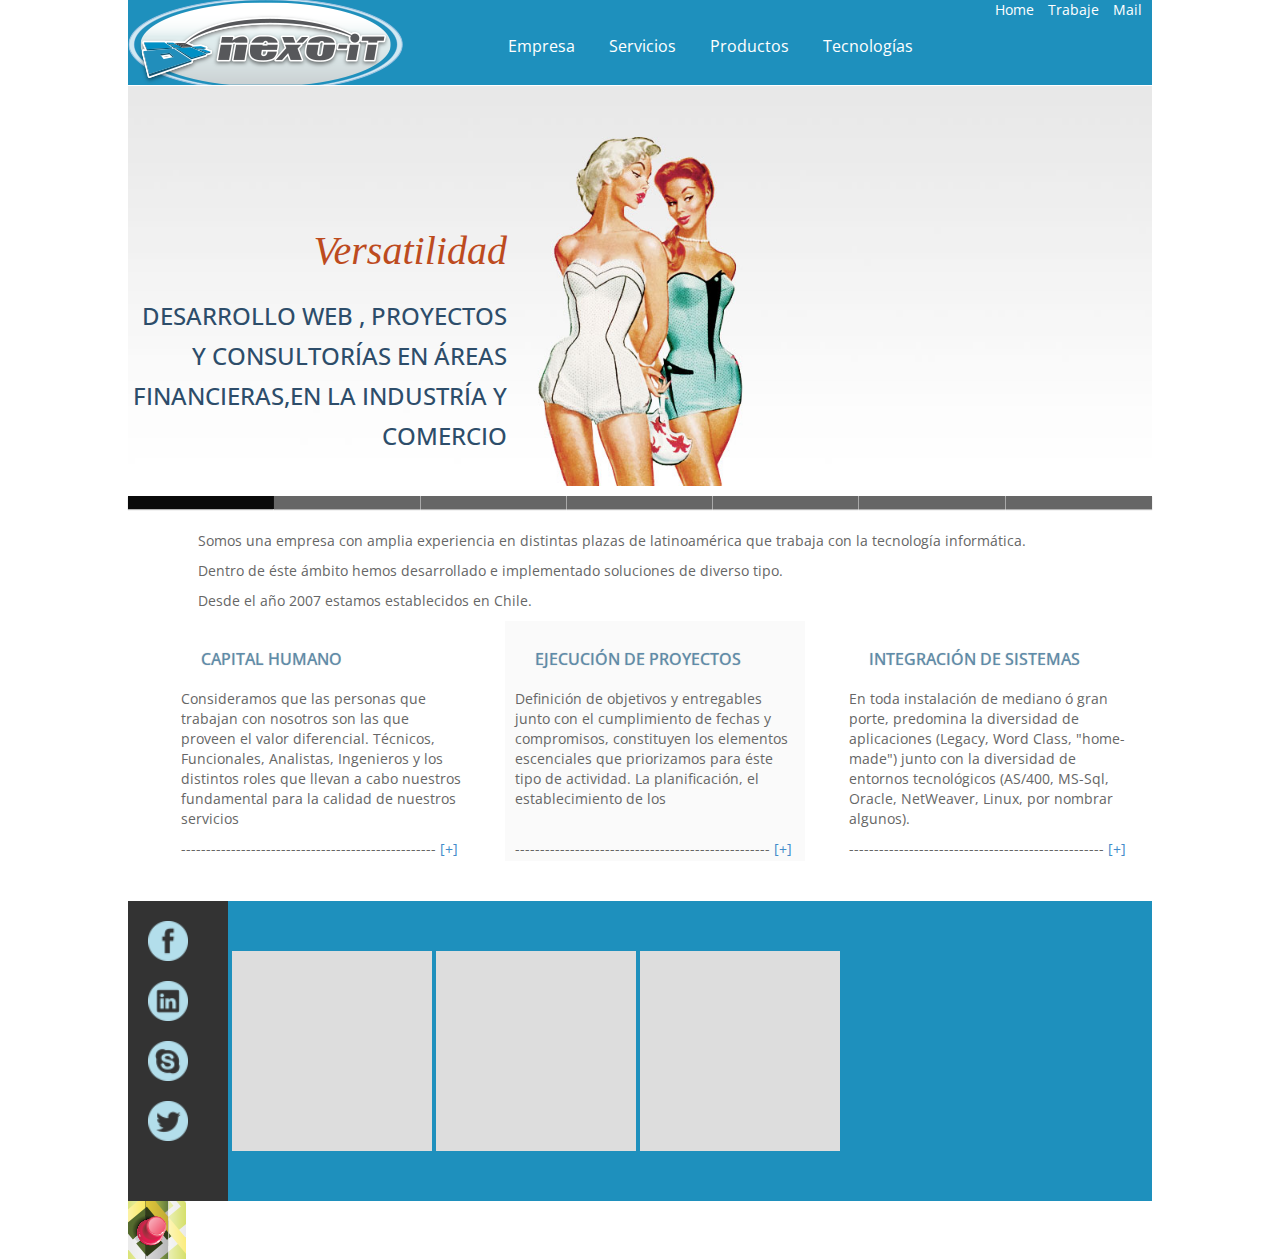
==== index.html @ 3794bd8b "otroEA" ====
<!doctype html>
<html lang="en">
<head>
	<meta charset="UTF-8">
	<title>Nexo-it</title>
	<link rel="stylesheet" href="css/normaliaze.css">
	<link href='http://fonts.googleapis.com/css?family=Open+Sans' rel='stylesheet' type='text/css'>	
	<link rel="stylesheet" type="text/css" href="css/demo.css" />
    <link rel="stylesheet" type="text/css" href="css/style.css" />
	<link rel="stylesheet" href="css/bootstrap.min.css">
	<link rel="stylesheet" href="css/estilo.css">
	
</head>
<body>
	<header>
		<figure id="logo">
			<img src="img/logoNexo.png" alt="">
		</figure>
		<nav id="botones">
			<ul>
				<li>Home</li>
				<li>Trabaje</li>
				<li>Mail</li>
			</ul>
		</nav>
		<nav id="secciones"> 
			<ul>
				<li>Empresa</li>
				<li>Servicios</li>
				<li>Productos</li>
				<li>Tecnologías</li>
			</ul>			   
		</nav>
		
	</header>
	<section>
		<article id="slider">
			<div class="wrapper">
                <div id="ei-slider" class="ei-slider">
                    <ul class="ei-slider-large">
                        <li>
                            <img src="images/large/1.jpg" alt="image01" />
                            <div class="ei-title">
                                <h2>Versatilidad</h2>
                                <h3>Desarrollo web , Proyectos y consultorías en áreas financieras,en la industría y comercio</h3>
                            </div>
                        </li>
                        <li>
                            <img src="images/large/2.jpg" alt="image02" />
                            <div class="ei-title">
                                <h2>Diversidad</h2>
                                <h3>Utilización de diversas herramientas y entornos tecnológicos</h3>
                            </div>
                        </li>
                        <li>
                            <img src="images/large/3.jpg" alt="image03"/>
                            <div class="ei-title">
                                <h2>Cumplimiento</h2>
                                <h3>Objetivos dentro de plazos definidos, utilización de mejores,prácticas, técnicas de negociación,otros</h3>
                            </div>
                        </li>
                        <li>
                            <img src="images/large/4.jpg" alt="image04"/>
                            <div class="ei-title">
                                <h2>World Class</h2>
                                <h3>Implementación de aplicaciones de reconocidos resultados a nivel mundial(SAP, Bantotal, FISA)</h3>
                            </div>
                        </li>
                        <li>
                            <img src="images/large/5.jpg" alt="image05"/>
                            <div class="ei-title">
                                <h2>Conocimiento</h2>
                                <h3>Reglas del negocio financiero,normativa, normas supervisadoras(Basilea)</h3>
                            </div>
                        </li>
                        <li>
                            <img src="images/large/6.jpg" alt="image06"/>
                            <div class="ei-title">
                                <h2>Integradores de Sistemas</h2>
                                <h3>Estamos especializados en integración de sistemas y aplicaciones (SOA)</h3>
                            </div>
                        </li>
                        <li>
                            <img src="images/large/7.jpg" alt="image07"/>
                            <div class="ei-title">
                                <h2>Otro Item Disponible</h2>
                                <h3>Lorem ipsum dolor sit amet, consectetur adipisicing elit, sed do eiusmod
                                tempor incididunt ut labore.</h3>
                            </div>
                        </li>
                    </ul><!-- ei-slider-large -->
                    <ul class="ei-slider-thumbs">
                        <li class="ei-slider-element">Current</li>
                        <li><a href="#">Slide 1</a><img src="images/thumbs/1.jpg" alt="thumb01" /></li>
                        <li><a href="#">Slide 2</a><img src="images/thumbs/2.jpg" alt="thumb02" /></li>
                        <li><a href="#">Slide 3</a><img src="images/thumbs/3.jpg" alt="thumb03" /></li>
                        <li><a href="#">Slide 4</a><img src="images/thumbs/4.jpg" alt="thumb04" /></li>
                        <li><a href="#">Slide 5</a><img src="images/thumbs/5.jpg" alt="thumb05" /></li>
                        <li><a href="#">Slide 6</a><img src="images/thumbs/6.jpg" alt="thumb06" /></li>
                        <li><a href="#">Slide 7</a><img src="images/thumbs/7.jpg" alt="thumb07" /></li>
                    </ul><!-- ei-slider-thumbs -->
                </div><!-- ei-slider -->
		</article>
		<article id="presentacion">
			<p>Somos una empresa con amplia experiencia en distintas plazas de latinoamérica que trabaja con la tecnología informática.</p>
			<p>Dentro de éste ámbito hemos desarrollado e implementado soluciones de diverso tipo.</p>
			<p>Desde el año 2007 estamos establecidos en Chile.</p>
		</article>
		<article id="titulares">
			<div id="capitalHumano" class="cajaTit">
				<h1> Capital humano </h1>
				<p>Consideramos que las personas que trabajan con
					nosotros son las que proveen el valor diferencial.
					Técnicos, Funcionales, Analistas, Ingenieros y los
					distintos roles que llevan a cabo nuestros
					fundamental para la calidad de nuestros servicios
				</p>	
				<p>--------------------------------------------------- <a href="#">[+]</a></p>
			</div>
			<div id="ejecucionProyectos" class="cajaTit">
				<h1> Ejecución de proyectos </h1>
				<p> Definición de objetivos y entregables junto con
					el cumplimiento de fechas y compromisos,
					constituyen los elementos escenciales que
					priorizamos para éste tipo de actividad.
					La planificación, el establecimiento de los
				</p>	
				<br>
				<p>--------------------------------------------------- <a href="#">[+]</a></p>
			</div>
			<div id="integracionSistemas" class="cajaTit">
				<h1> Integración de sistemas </h1>
				<p>En toda instalación de mediano ó gran porte,
					predomina la diversidad de aplicaciones (Legacy,
					Word Class, "home-made") junto con la diversidad
					de entornos tecnológicos (AS/400, MS-Sql, Oracle,
					NetWeaver, Linux, por nombrar algunos).
				</p>	
				<p>--------------------------------------------------- <a href="#">[+]</a></p>
			</div>
		</article>
		<article id="pieTitulares">
			<div id="sociales" class="cajaPieTit">
				<div><img src="img/btFacebook.png" alt=""></div>
				<div><img src="img/btLinkedin.png" alt=""></div>
				<div><img src="img/btSkype.png" alt=""></div>
				<div><img src="img/btTwiter.png" alt=""></div>
			</div>
			<div class="cajaPieTit"></div>
			<div class="cajaPieTit"></div>
			<div class="cajaPieTit"></div>
		</article>
	
	</section>
		<footer>
			<figure>
				<img src="img/btMapa.png" alt="">
			</figure>
			
		</footer>
	<script src="js/jquery.js"></script>
	<script type="text/javascript" src="js/jquery.eislideshow.js"></script>
    <script type="text/javascript" src="js/jquery.easing.1.3.js"></script>
	<script src="js/plugins.js"></script>
    <script>
    		 $('#ei-slider').eislideshow({
                    easing      : 'easeOutExpo',
                    titleeasing : 'easeOutExpo',
                    animation : 'center',   
                    autoplay    : true,
                    titlespeed  : 1200
                });
          

    </script>
      




          

</body>
</html>
---- css/demo.css ----
@import url('reset.css');

/* General Demo Style */
body{
	background: #fff;
	color: #000;
	font-family: 'Open Sans Condensed', sans-serif;
	font-size: 13px;
}
a{
	color: #555;
	text-decoration: none;
}
a:hover{
	color: #000;
}
.clr{
	clear: both;
}
.wrapper{
	position: relative;
	width: 100%;
}
.wrapper p{
	clear: both;
	font-size: 24px;
	line-height: 40px;
	text-align: center;
}
.reference{
	padding-top: 40px;
}
h1{
	font-size: 34px;
	position:relative;
	color: #000;
	font-weight: 400;
	text-shadow: 0px 0px 1px rgba(0,0,0,0.3);
    padding: 20px;
	z-index:1000;
	text-transform: uppercase;
	text-align: center;
}
h1 span{
	font-family: 'Playfair Display', serif;
	font-style: italic;
	text-transform: none;
	font-size: 20px;
}
/* Header Style */
.header{
	font-family:"Lucida Grande", Tahoma, Verdana, Arial, sans-serif;
	font-size: 10px;
	padding: 3px 5px;
	background: #000;
	opacity: 0.9;
	text-transform: uppercase;
	text-shadow: 1px 1px 1px rgba(0,0,0,0.8);
	-moz-box-shadow: 0px 1px 4px rgba(0,0,0,0.6);
	-webkit-box-shadow: 0px 1px 4px rgba(0,0,0,0.6);
	box-shadow: 0px 1px 4px rgba(0,0,0,0.6);
}
.header a{
	line-height: 18px;
	padding: 0 4px;
	letter-spacing: 1px;
	text-shadow: 1px 1px 1px #000;
	color: #ddd;
}
.header a:hover{
	color: #fff;
}
.header a span{
	font-weight: bold;
}
.header span.right{
	float: right;
}
@media screen and (max-width: 860px) {
	.header a{
		display: block;
		text-align: center;
		font-size: 10px;
		text-shadow: none;
	}
	.header span.right{
		float: none;
	}
}
---- css/style.css ----
.ei-slider{
	position: relative;
	width: 100%;
	max-width: 1920px;
	height: 400px;
	margin: 0 auto;
}
.ei-slider-loading{
	width: 100%;
	height: 100%;
	position: absolute;
	top: 0px;
	left: 0px;
	z-index:999;
	background: rgba(0,0,0,0.9);
	color: #fff;
	text-align: center;
	line-height: 400px;
}
.ei-slider-large{
	height: 100%;
	width: 100%;
	position:relative;
	overflow: hidden;
}
.ei-slider-large li{
	position: absolute;
	top: 0px;
	left: 0px;
	overflow: hidden;
	height: 100%;
	width: 100%;
}
.ei-slider-large li img{
	width: 100%;
}
.ei-title{
	position: absolute;
	right: 50%;
	margin-right: 13%;
	top: 30%;
}
.ei-title h2, .ei-title h3{
	text-align: right;
}
.ei-title h2{
	font-size: 40px;
	line-height: 50px;
	font-family: 'Playfair Display', serif;
	font-style: italic;
	color: #b5b5b5;
}
.ei-title h3{
	font-size:30px;
	line-height: 40px;
	font-family: 'Open Sans', sans-serif;
	text-transform: uppercase;
	color: #000;
}
.ei-slider-thumbs{
	height: 13px;
	margin: 0 auto;
	position: relative;
}
.ei-slider-thumbs li{
	position: relative;
	float: left;
	height: 100%;
}
.ei-slider-thumbs li.ei-slider-element{
	top: 0px;
	left: 0px;
	position: absolute;
	height: 100%;
	z-index: 10;
	text-indent: -9000px;
	background: #000;
	background: rgba(0,0,0,0.9);
}
.ei-slider-thumbs li a{
	display: block;
	text-indent: -9000px;
	background: #666 ;
	width: 100%;
	height: 100%;
	cursor: pointer;
	-webkit-box-shadow: 
        0px 1px 1px 0px rgba(0,0,0,0.3), 
        0px 1px 0px 1px rgba(255,255,255,0.5);
	-moz-box-shadow: 
        0px 1px 1px 0px rgba(0,0,0,0.3), 
        0px 1px 0px 1px rgba(255,255,255,0.5);
	box-shadow: 
        0px 1px 1px 0px rgba(0,0,0,0.3), 
        0px 1px 0px 1px rgba(255,255,255,0.5);
	-webkit-transition: background 0.2s ease;
    -moz-transition: background 0.2s ease;
    -o-transition: background 0.2s ease;
    -ms-transition: background 0.2s ease;
    transition: background 0.2s ease;
}
.ei-slider-thumbs li a:hover{
	background-color: #f0f0f0;
}
.ei-slider-thumbs li img{
	position: absolute;
	bottom: 50px;
	opacity: 0;
	z-index: 999;
	max-width: 100%;
	-webkit-transition: all 0.4s ease;
    -moz-transition: all 0.4s ease;
    -o-transition: all 0.4s ease;
    -ms-transition: all 0.4s ease;
    transition: all 0.4s ease;
	-webkit-box-reflect: 
        below 0px -webkit-gradient(
            linear, 
            left top, 
            left bottom, 
            from(transparent), 
            color-stop(50%, transparent), 
            to(rgba(255,255,255,0.3))
            );
	-ms-filter: "progid:DXImageTransform.Microsoft.Alpha(Opacity=0)";
}
.ei-slider-thumbs li:hover img{
	opacity: 1;
	bottom: 13px;
	-ms-filter: "progid:DXImageTransform.Microsoft.Alpha(Opacity=100)";
}
@media screen and (max-width: 830px) {
	.ei-title{
		position: absolute;
		right: 0px;
		margin-right: 0px;
		width: 100%;
		text-align: center;
		top: auto;
		bottom: 10px;
		background: #fff;
		background: rgba(255,255,255,0.9);
		padding: 5px 0;
	}
	.ei-title h2, .ei-title h3{
		text-align: center;
	}
	.ei-title h2{
		font-size: 20px;
		line-height: 24px;
	}
	.ei-title h3{
		font-size: 30px;
		line-height: 40px;
	}
}
---- css/estilo.css ----
body{padding-right:10%;padding-left:10%;font-family:'Open Sans'}header{background:#1e90bd;color:#fff;position:absolute;width:80%;height:85px;}header figure{float:left}header #botones{margin-right:10px;float:right;}header #botones ul{list-style:none;}header #botones ul li{display:inline-block;margin-left:10px}header #secciones{margin:35px 0 0 350px;font-size:16px;}header #secciones ul{list-style:none;}header #secciones ul li{display:inline-block;margin-left:30px;transition:.6s}header #secciones ul li:hover{cursor:pointer;color:#ffa95c;margin-left:30px;padding-bottom:10px;border-bottom:15px solid #ffa95c}section{padding-top:86px;}section #slider h2{color:#bd4b1e}section #slider h3{font-size:24px;color:#2d4d6a}section #presentacion{padding:45px 0 0 70px;color:#666}section #titulares{text-align:center;}section #titulares .cajaTit{color:#666;display:inline-block;height:240px;margin-left:30px;padding:10px;vertical-align:middle;width:300px;}section #titulares .cajaTit h1{color:#5d8cac;margin:0;font-size:16px;text-align:left}section #titulares .cajaTit p{text-align:left}section #titulares #ejecucionProyectos{background:#fafafa}section #pieTitulares{margin-top:40px;background:#1e90bd;height:300px;width:100%;}section #pieTitulares #sociales{background:#333;height:300px;width:100px;}section #pieTitulares #sociales div{margin:20px 0 0 20px;}section #pieTitulares #sociales div img{height:40px}section #pieTitulares .cajaPieTit{background:#ddd;width:200px;height:200px;display:inline-block;vertical-align:middle}footer{height:50px}
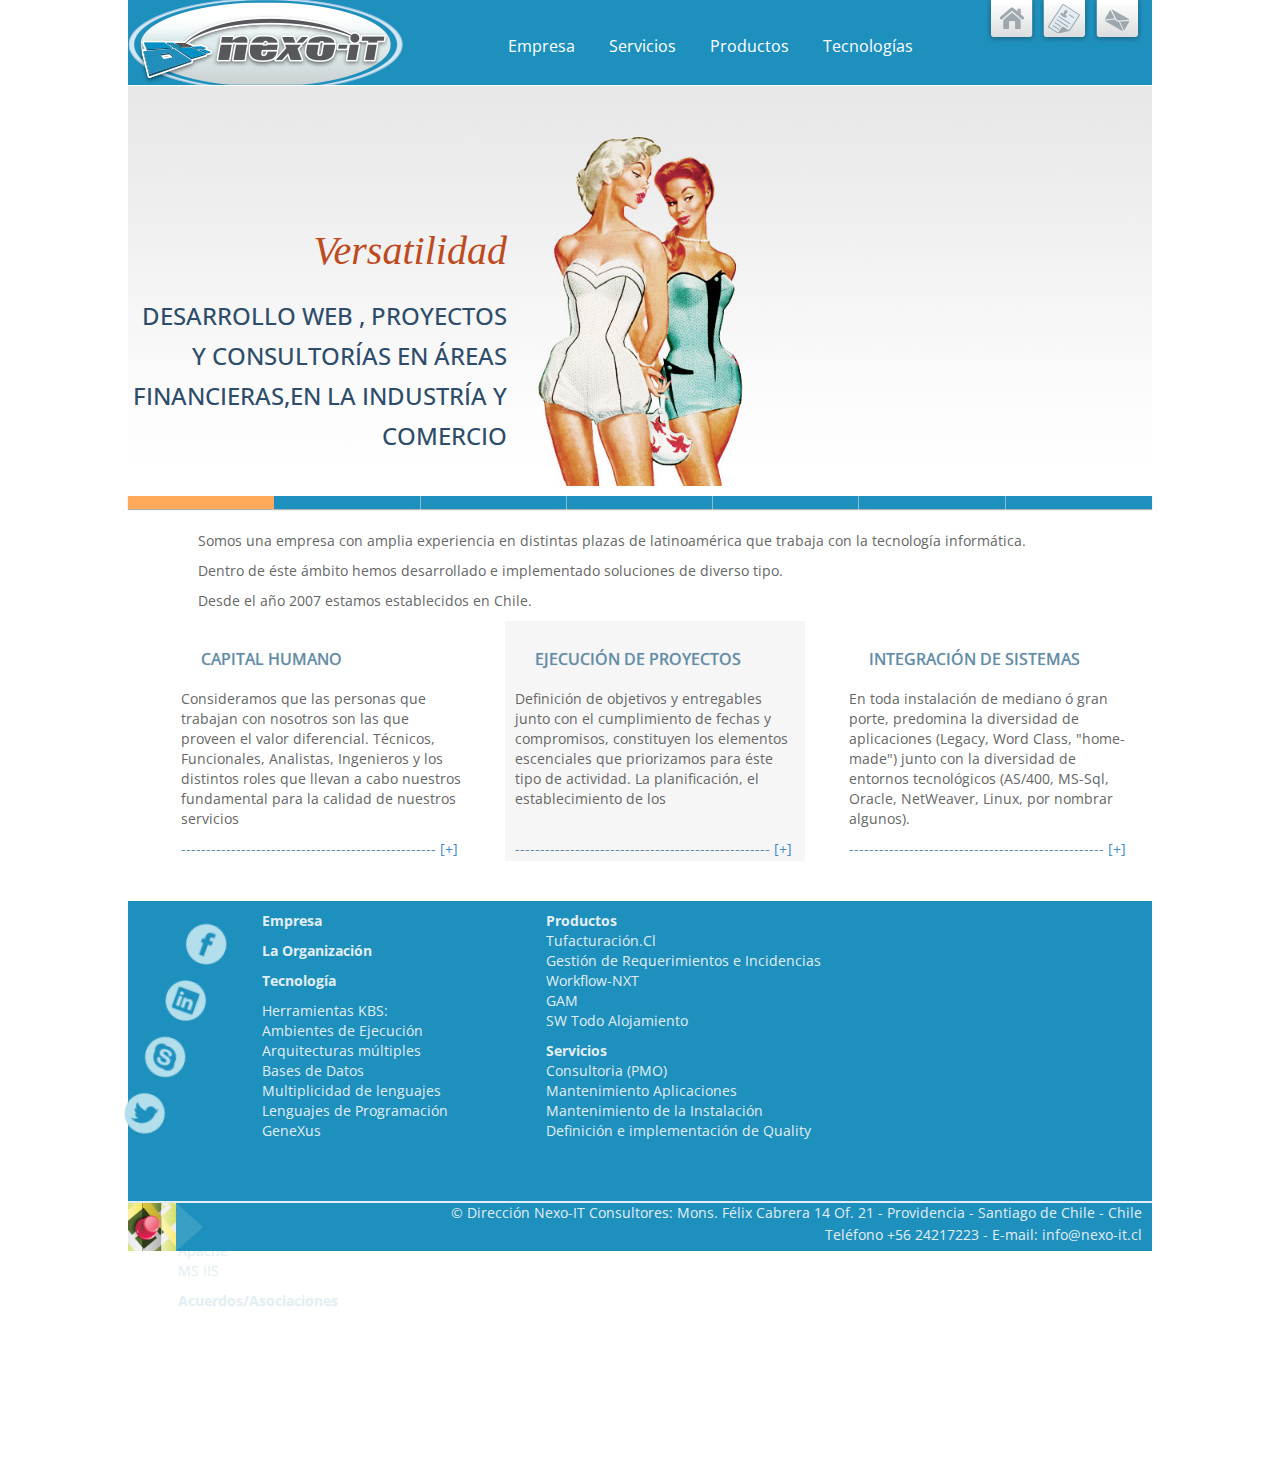
==== commit 5366c185: "Otro EA 3" ====
--- a/index.html
+++ b/index.html
@@ -3,7 +3,7 @@
 <head>
 	<meta charset="UTF-8">
 	<title>Nexo-it</title>
-	<link rel="stylesheet" href="css/normaliaze.css">
+	<link rel="stylesheet" href="css/normalize.css">
 	<link href='http://fonts.googleapis.com/css?family=Open+Sans' rel='stylesheet' type='text/css'>	
 	<link rel="stylesheet" type="text/css" href="css/demo.css" />
     <link rel="stylesheet" type="text/css" href="css/style.css" />
@@ -18,9 +18,9 @@
 		</figure>
 		<nav id="botones">
 			<ul>
-				<li>Home</li>
-				<li>Trabaje</li>
-				<li>Mail</li>
+				<li><img src="img/btHome.png" alt=""></li>
+				<li><img src="img/btTrabaje.png" alt=""></li>
+				<li><img src="img/btMail.png" alt=""></li>
 			</ul>
 		</nav>
 		<nav id="secciones"> 
@@ -115,7 +115,7 @@
 					distintos roles que llevan a cabo nuestros
 					fundamental para la calidad de nuestros servicios
 				</p>	
-				<p>--------------------------------------------------- <a href="#">[+]</a></p>
+				<p class="lineaPuenteada">--------------------------------------------------- <a href="#">[+]</a></p>
 			</div>
 			<div id="ejecucionProyectos" class="cajaTit">
 				<h1> Ejecución de proyectos </h1>
@@ -126,7 +126,7 @@
 					La planificación, el establecimiento de los
 				</p>	
 				<br>
-				<p>--------------------------------------------------- <a href="#">[+]</a></p>
+				<p class="lineaPuenteada">--------------------------------------------------- <a href="#">[+]</a></p>
 			</div>
 			<div id="integracionSistemas" class="cajaTit">
 				<h1> Integración de sistemas </h1>
@@ -136,7 +136,7 @@
 					de entornos tecnológicos (AS/400, MS-Sql, Oracle,
 					NetWeaver, Linux, por nombrar algunos).
 				</p>	
-				<p>--------------------------------------------------- <a href="#">[+]</a></p>
+				<p class="lineaPuenteada">--------------------------------------------------- <a href="#">[+]</a></p>
 			</div>
 		</article>
 		<article id="pieTitulares">
@@ -146,15 +146,59 @@
 				<div><img src="img/btSkype.png" alt=""></div>
 				<div><img src="img/btTwiter.png" alt=""></div>
 			</div>
-			<div class="cajaPieTit"></div>
-			<div class="cajaPieTit"></div>
-			<div class="cajaPieTit"></div>
+			<div class="cajaPieTit" id="cajaPieTit1">
+				<p><strong> Empresa</strong></p>
+				<p><strong> La Organización</strong> </p>
+				<p><strong> Tecnología</strong><br>
+					<p></p>
+					Herramientas KBS:<br>
+					Ambientes de Ejecución<br>
+					Arquitecturas múltiples<br>
+					Bases de Datos<br>
+					Multiplicidad de lenguajes<br>
+					Lenguajes de Programación<br>
+					GeneXus<br>
+				</p>
+			</div>
+			<div class="cajaPieTit" id="cajaPieTit2">
+				<p>
+				<strong>Productos</strong> <br>
+				Tufacturación.Cl <br>
+				Gestión de Requerimientos e Incidencias <br>
+				Workflow-NXT <br>
+				GAM <br>
+				SW Todo Alojamiento <br>
+				</p>
+				<p>
+				<strong>Servicios</strong>
+				 <br>
+				Consultoria (PMO) <br>
+				Mantenimiento Aplicaciones <br>
+				Mantenimiento de la Instalación <br>
+				Definición e implementación de Quality <br>
+				</p>
+
+			</div>
+			<div class="cajaPieTit" id="cajaPieTit3">
+				<p>
+				<strong> Servidores Web</strong> <br>
+				WebSphere <br>
+				Apache <br>
+				MS IIS <br>
+				</p>
+				<p><strong> Acuerdos/Asociaciones</strong></p>
+				<img src="" alt="">
+				<img src="" alt="">
+			</div>
 		</article>
 	
 	</section>
 		<footer>
 			<figure>
 				<img src="img/btMapa.png" alt="">
+				<img src="img/trianguloPie.png" alt="">
+				<p>© Dirección Nexo-IT Consultores: Mons. Félix Cabrera 14 Of. 21 - Providencia - Santiago de Chile - Chile</p>
+				<p>Teléfono +56 24217223 - E-mail: info@nexo-it.cl</p>
 			</figure>
 			
 		</footer>
--- a/css/style.css
+++ b/css/style.css
@@ -75,12 +75,12 @@
 	z-index: 10;
 	text-indent: -9000px;
 	background: #000;
-	background: rgba(0,0,0,0.9);
+	background: #FFA95C;
 }
 .ei-slider-thumbs li a{
 	display: block;
 	text-indent: -9000px;
-	background: #666 ;
+	background: #1E90BD ;
 	width: 100%;
 	height: 100%;
 	cursor: pointer;
@@ -100,7 +100,7 @@
     transition: background 0.2s ease;
 }
 .ei-slider-thumbs li a:hover{
-	background-color: #f0f0f0;
+	background-color: #FFA95C;
 }
 .ei-slider-thumbs li img{
 	position: absolute;
--- a/css/estilo.css
+++ b/css/estilo.css
@@ -1 +1 @@
-body{padding-right:10%;padding-left:10%;font-family:'Open Sans'}header{background:#1e90bd;color:#fff;position:absolute;width:80%;height:85px;}header figure{float:left}header #botones{margin-right:10px;float:right;}header #botones ul{list-style:none;}header #botones ul li{display:inline-block;margin-left:10px}header #secciones{margin:35px 0 0 350px;font-size:16px;}header #secciones ul{list-style:none;}header #secciones ul li{display:inline-block;margin-left:30px;transition:.6s}header #secciones ul li:hover{cursor:pointer;color:#ffa95c;margin-left:30px;padding-bottom:10px;border-bottom:15px solid #ffa95c}section{padding-top:86px;}section #slider h2{color:#bd4b1e}section #slider h3{font-size:24px;color:#2d4d6a}section #presentacion{padding:45px 0 0 70px;color:#666}section #titulares{text-align:center;}section #titulares .cajaTit{color:#666;display:inline-block;height:240px;margin-left:30px;padding:10px;vertical-align:middle;width:300px;}section #titulares .cajaTit h1{color:#5d8cac;margin:0;font-size:16px;text-align:left}section #titulares .cajaTit p{text-align:left}section #titulares #ejecucionProyectos{background:#fafafa}section #pieTitulares{margin-top:40px;background:#1e90bd;height:300px;width:100%;}section #pieTitulares #sociales{background:#333;height:300px;width:100px;}section #pieTitulares #sociales div{margin:20px 0 0 20px;}section #pieTitulares #sociales div img{height:40px}section #pieTitulares .cajaPieTit{background:#ddd;width:200px;height:200px;display:inline-block;vertical-align:middle}footer{height:50px}+body{padding-right:10%;padding-left:10%;font-family:'Open Sans'}header{background:#1e90bd;color:#fff;position:absolute;width:80%;height:85px;}header figure{float:left}header #botones{margin-right:10px;float:right;}header #botones ul{list-style:none;}header #botones ul li{display:inline-block}header #botones ul li:hover{opacity:.4;cursor:pointer;transition:.3s}header #secciones{margin:35px 0 0 350px;font-size:16px;}header #secciones ul{list-style:none;}header #secciones ul li{display:inline-block;margin-left:30px;transition:.6s}header #secciones ul li:hover{cursor:pointer;color:#ffa95c;margin-left:30px;padding-bottom:10px;border-bottom:15px solid #ffa95c}section{padding-top:86px;}section #slider h2{color:#bd4b1e}section #slider h3{font-size:24px;color:#2d4d6a}section #presentacion{padding:45px 0 0 70px;color:#666}section #titulares{text-align:center;}section #titulares .cajaTit{color:#666;display:inline-block;height:240px;margin-left:30px;padding:10px;vertical-align:middle;width:300px;}section #titulares .cajaTit a{text-decoration:none}section #titulares .cajaTit h1{color:#5d8cac;margin:0;font-size:16px;text-align:left}section #titulares .cajaTit p{text-align:left}section #titulares #ejecucionProyectos{background:#f6f6f6}section #titulares .lineaPuenteada{color:#5d8cac}section #pieTitulares{color:#e2eef3;margin-top:40px;background:#1e90bd;height:300px;width:100%;}section #pieTitulares #sociales{margin-right:30px;height:300px;width:100px;-moz-transform:rotate(20deg);-o-transform:rotate(20deg);-ms-transform:rotate(20deg);transform:rotate(20deg)}section #pieTitulares #sociales div{margin:20px 0 0 20px;}section #pieTitulares #sociales div img{height:40px}section #pieTitulares #sociales div:hover{opacity:.5;cursor:pointer;transition:.5s;-webkit-transform:rotate(20deg)}section #pieTitulares .cajaPieTit{width:280px;height:280px;display:inline-block;vertical-align:middle}section #pieTitulares #cajaPieTit3{margin-left:50px}footer{background:#1e90bd;border-top:2px solid #e2eef3;color:#e2eef3;height:50px;width:80%;position:absolute;text-align:right;}footer p{margin:0 10px 2px 0}footer img{float:left;height:48px}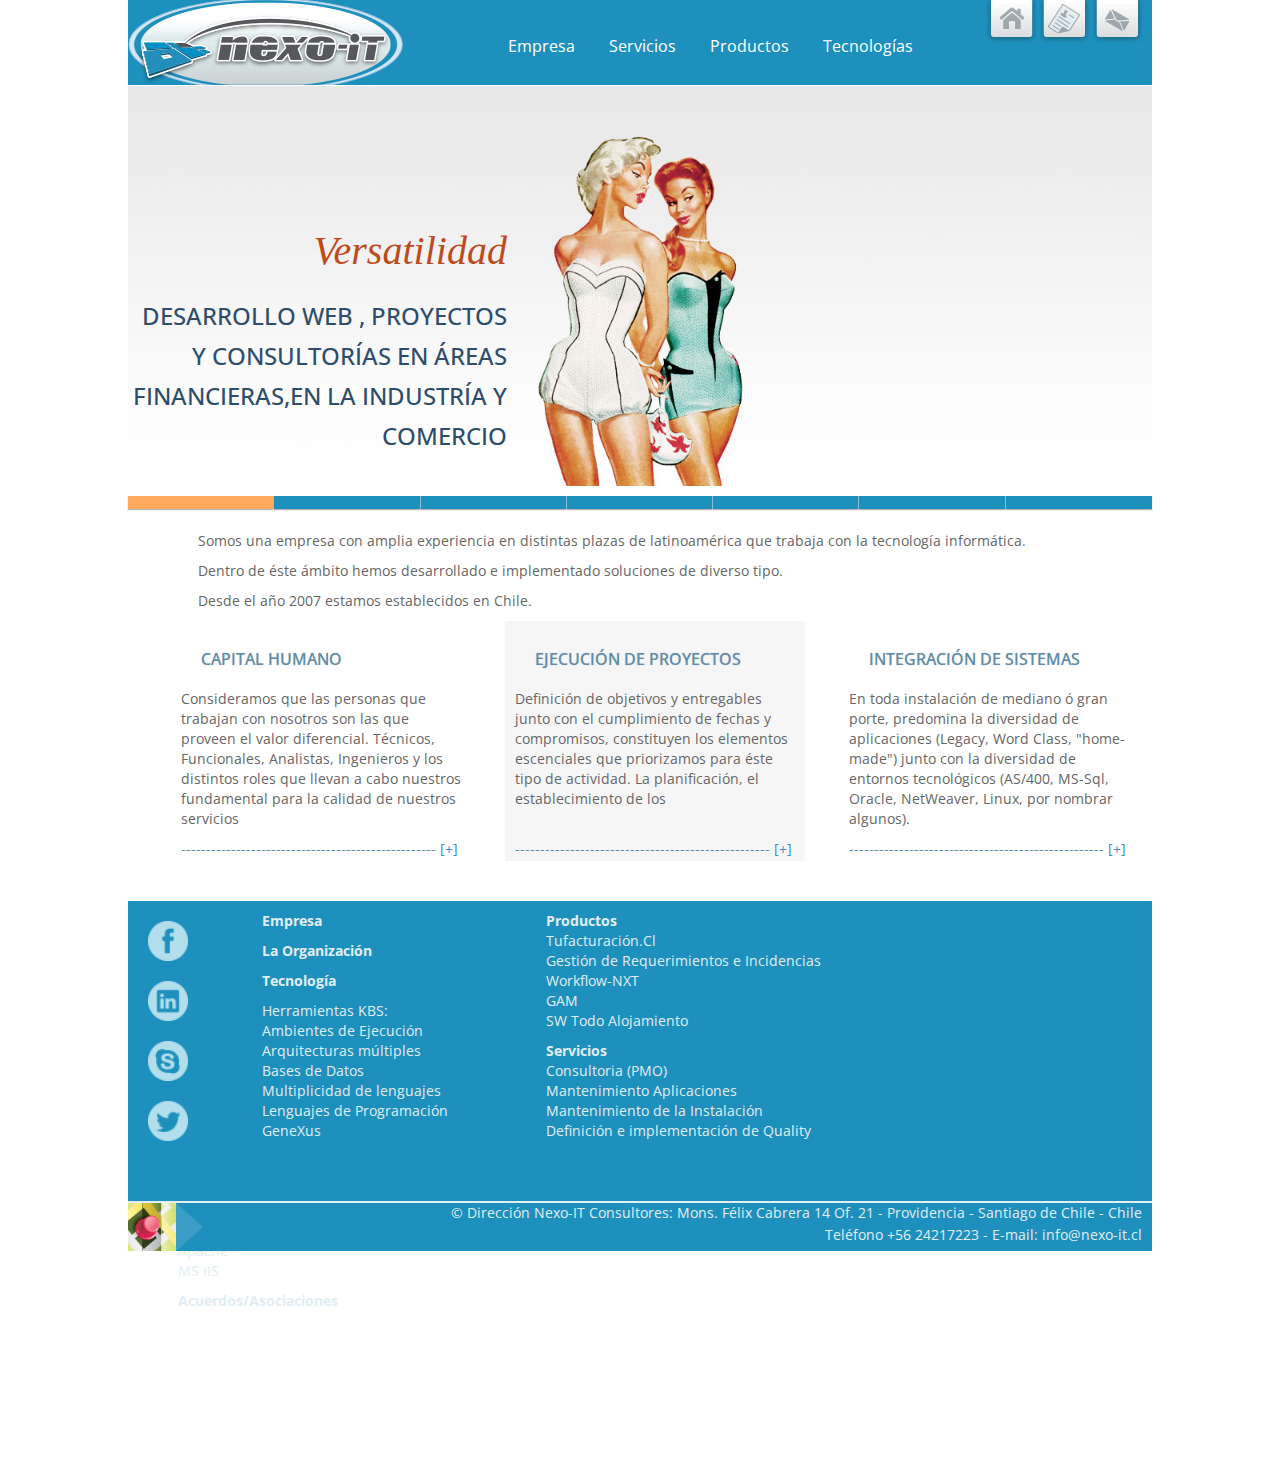
==== commit 757b335f: "LastToday" ====
--- a/index.html
+++ b/index.html
@@ -18,9 +18,9 @@
 		</figure>
 		<nav id="botones">
 			<ul>
-				<li><img src="img/btHome.png" alt=""></li>
-				<li><img src="img/btTrabaje.png" alt=""></li>
-				<li><img src="img/btMail.png" alt=""></li>
+				<li><a href="#" data-toggle="modal" onclick="muestraModal()"><img src="img/btHome.png" alt=""></a></li>
+				<li><a href="#" data-toggle="modal" onclick="muestraModal()"><img src="img/btTrabaje.png" alt=""></a></li>
+				<li><a href="#" data-toggle="modal" onclick="muestraModal()"><img src="img/btMail.png" alt=""></a></li>
 			</ul>
 		</nav>
 		<nav id="secciones"> 
@@ -115,7 +115,7 @@
 					distintos roles que llevan a cabo nuestros
 					fundamental para la calidad de nuestros servicios
 				</p>	
-				<p class="lineaPuenteada">--------------------------------------------------- <a href="#">[+]</a></p>
+				<p class="lineaPuenteada">--------------------------------------------------- <a href="#" data-toggle="modal" onclick="muestraModal()">[+]</a></p>
 			</div>
 			<div id="ejecucionProyectos" class="cajaTit">
 				<h1> Ejecución de proyectos </h1>
@@ -126,7 +126,7 @@
 					La planificación, el establecimiento de los
 				</p>	
 				<br>
-				<p class="lineaPuenteada">--------------------------------------------------- <a href="#">[+]</a></p>
+				<p class="lineaPuenteada">--------------------------------------------------- <a a href="#" data-toggle="modal" onclick="muestraModal()">[+]</a></p>
 			</div>
 			<div id="integracionSistemas" class="cajaTit">
 				<h1> Integración de sistemas </h1>
@@ -136,7 +136,7 @@
 					de entornos tecnológicos (AS/400, MS-Sql, Oracle,
 					NetWeaver, Linux, por nombrar algunos).
 				</p>	
-				<p class="lineaPuenteada">--------------------------------------------------- <a href="#">[+]</a></p>
+				<p class="lineaPuenteada">--------------------------------------------------- <a href="#" data-toggle="modal" onclick="muestraModal()">[+]</a></p>
 			</div>
 		</article>
 		<article id="pieTitulares">
@@ -199,10 +199,29 @@
 				<img src="img/trianguloPie.png" alt="">
 				<p>© Dirección Nexo-IT Consultores: Mons. Félix Cabrera 14 Of. 21 - Providencia - Santiago de Chile - Chile</p>
 				<p>Teléfono +56 24217223 - E-mail: info@nexo-it.cl</p>
-			</figure>
-			
+			</figure>	
 		</footer>
+				
+<!--Todos los modals-->
+
+				<div id="myModal" class="modal fade bs-example-modal-sm" tabindex="-1" role="dialog" aria-labelledby="mySmallModalLabel" aria-hidden="true">
+				  <div class="modal-dialog modal-sm">
+				    <div class="modal-content" style="padding: 20px; width : 400px">
+				      <p>En un lugar de la Mancha, de cuyo nombre no quiero acordarme, no ha mucho
+				      tiempo que vivía un hidalgo de los de lanza en astillero, adarga antigua,
+				      rocín flaco y galgo corredor. Una olla de algo más vaca que carnero, salpicón
+				      las más noches, duelos y quebrantos los sábados, lantejas los viernes, algún
+				      palomino de añadidura los domingos, consumían las tres partes de su hacienda.
+				      El resto della concluían sayo de velarte, calzas de velludo para las fiestas,
+				      con sus pantuflos de lo mesmo, y los días de entresemana se honraba con su
+				      vellorí de lo más fino. Tenía en su casa una ama que pasaba de los cuarenta,
+				      y una sobrina que no llegaba a los veinte, y un mozo de campo y plaza, que así
+				      ensillaba el rocín como tomaba la podadera.</p>
+				    </div>
+				  </div>
+				</div>
 	<script src="js/jquery.js"></script>
+	<script src="js/bootstrap.min.js"></script>
 	<script type="text/javascript" src="js/jquery.eislideshow.js"></script>
     <script type="text/javascript" src="js/jquery.easing.1.3.js"></script>
 	<script src="js/plugins.js"></script>
@@ -214,6 +233,10 @@
                     autoplay    : true,
                     titlespeed  : 1200
                 });
+    		 function muestraModal()
+    		 {
+    		 	$('#myModal').modal('show');
+    		 }
           
 
     </script>
--- a/css/estilo.css
+++ b/css/estilo.css
@@ -1 +1 @@
-body{padding-right:10%;padding-left:10%;font-family:'Open Sans'}header{background:#1e90bd;color:#fff;position:absolute;width:80%;height:85px;}header figure{float:left}header #botones{margin-right:10px;float:right;}header #botones ul{list-style:none;}header #botones ul li{display:inline-block}header #botones ul li:hover{opacity:.4;cursor:pointer;transition:.3s}header #secciones{margin:35px 0 0 350px;font-size:16px;}header #secciones ul{list-style:none;}header #secciones ul li{display:inline-block;margin-left:30px;transition:.6s}header #secciones ul li:hover{cursor:pointer;color:#ffa95c;margin-left:30px;padding-bottom:10px;border-bottom:15px solid #ffa95c}section{padding-top:86px;}section #slider h2{color:#bd4b1e}section #slider h3{font-size:24px;color:#2d4d6a}section #presentacion{padding:45px 0 0 70px;color:#666}section #titulares{text-align:center;}section #titulares .cajaTit{color:#666;display:inline-block;height:240px;margin-left:30px;padding:10px;vertical-align:middle;width:300px;}section #titulares .cajaTit a{text-decoration:none}section #titulares .cajaTit h1{color:#5d8cac;margin:0;font-size:16px;text-align:left}section #titulares .cajaTit p{text-align:left}section #titulares #ejecucionProyectos{background:#f6f6f6}section #titulares .lineaPuenteada{color:#5d8cac}section #pieTitulares{color:#e2eef3;margin-top:40px;background:#1e90bd;height:300px;width:100%;}section #pieTitulares #sociales{margin-right:30px;height:300px;width:100px;-moz-transform:rotate(20deg);-o-transform:rotate(20deg);-ms-transform:rotate(20deg);transform:rotate(20deg)}section #pieTitulares #sociales div{margin:20px 0 0 20px;}section #pieTitulares #sociales div img{height:40px}section #pieTitulares #sociales div:hover{opacity:.5;cursor:pointer;transition:.5s;-webkit-transform:rotate(20deg)}section #pieTitulares .cajaPieTit{width:280px;height:280px;display:inline-block;vertical-align:middle}section #pieTitulares #cajaPieTit3{margin-left:50px}footer{background:#1e90bd;border-top:2px solid #e2eef3;color:#e2eef3;height:50px;width:80%;position:absolute;text-align:right;}footer p{margin:0 10px 2px 0}footer img{float:left;height:48px}+body{padding-right:10%;padding-left:10%;font-family:'Open Sans'}header{background:#1e90bd;color:#fff;position:absolute;width:80%;height:85px;}header figure{float:left}header #botones{margin-right:10px;float:right;}header #botones ul{list-style:none;}header #botones ul li{display:inline-block}header #botones ul li:hover{opacity:.4;cursor:pointer;transition:.3s}header #secciones{margin:35px 0 0 350px;font-size:16px;}header #secciones ul{list-style:none;}header #secciones ul li{display:inline-block;margin-left:30px;transition:.6s}header #secciones ul li:hover{cursor:pointer;color:#ffa95c;margin-left:30px;padding-bottom:10px;border-bottom:15px solid #ffa95c}section{padding-top:86px;}section #slider h2{color:#bd4b1e}section #slider h3{font-size:24px;color:#2d4d6a}section #presentacion{padding:45px 0 0 70px;color:#666}section #titulares{text-align:center;}section #titulares .cajaTit{color:#666;display:inline-block;height:240px;margin-left:30px;padding:10px;vertical-align:middle;width:300px;}section #titulares .cajaTit a{text-decoration:none}section #titulares .cajaTit h1{color:#5d8cac;margin:0;font-size:16px;text-align:left}section #titulares .cajaTit p{text-align:left}section #titulares #ejecucionProyectos{background:#f6f6f6}section #titulares .lineaPuenteada{color:#5d8cac}section #pieTitulares{color:#e2eef3;margin-top:40px;background:#1e90bd;height:300px;width:100%;}section #pieTitulares #sociales{margin-right:30px;height:300px;width:100px;}section #pieTitulares #sociales div{margin:20px 0 0 20px;transition:.5s;}section #pieTitulares #sociales div img{height:40px}section #pieTitulares #sociales div:hover{opacity:.5;cursor:pointer;transition:.5s}section #pieTitulares .cajaPieTit{width:280px;height:280px;display:inline-block;vertical-align:middle}section #pieTitulares #cajaPieTit3{margin-left:50px}footer{background:#1e90bd;border-top:2px solid #e2eef3;color:#e2eef3;height:50px;width:80%;position:absolute;text-align:right;}footer p{margin:0 10px 2px 0}footer img{float:left;height:48px}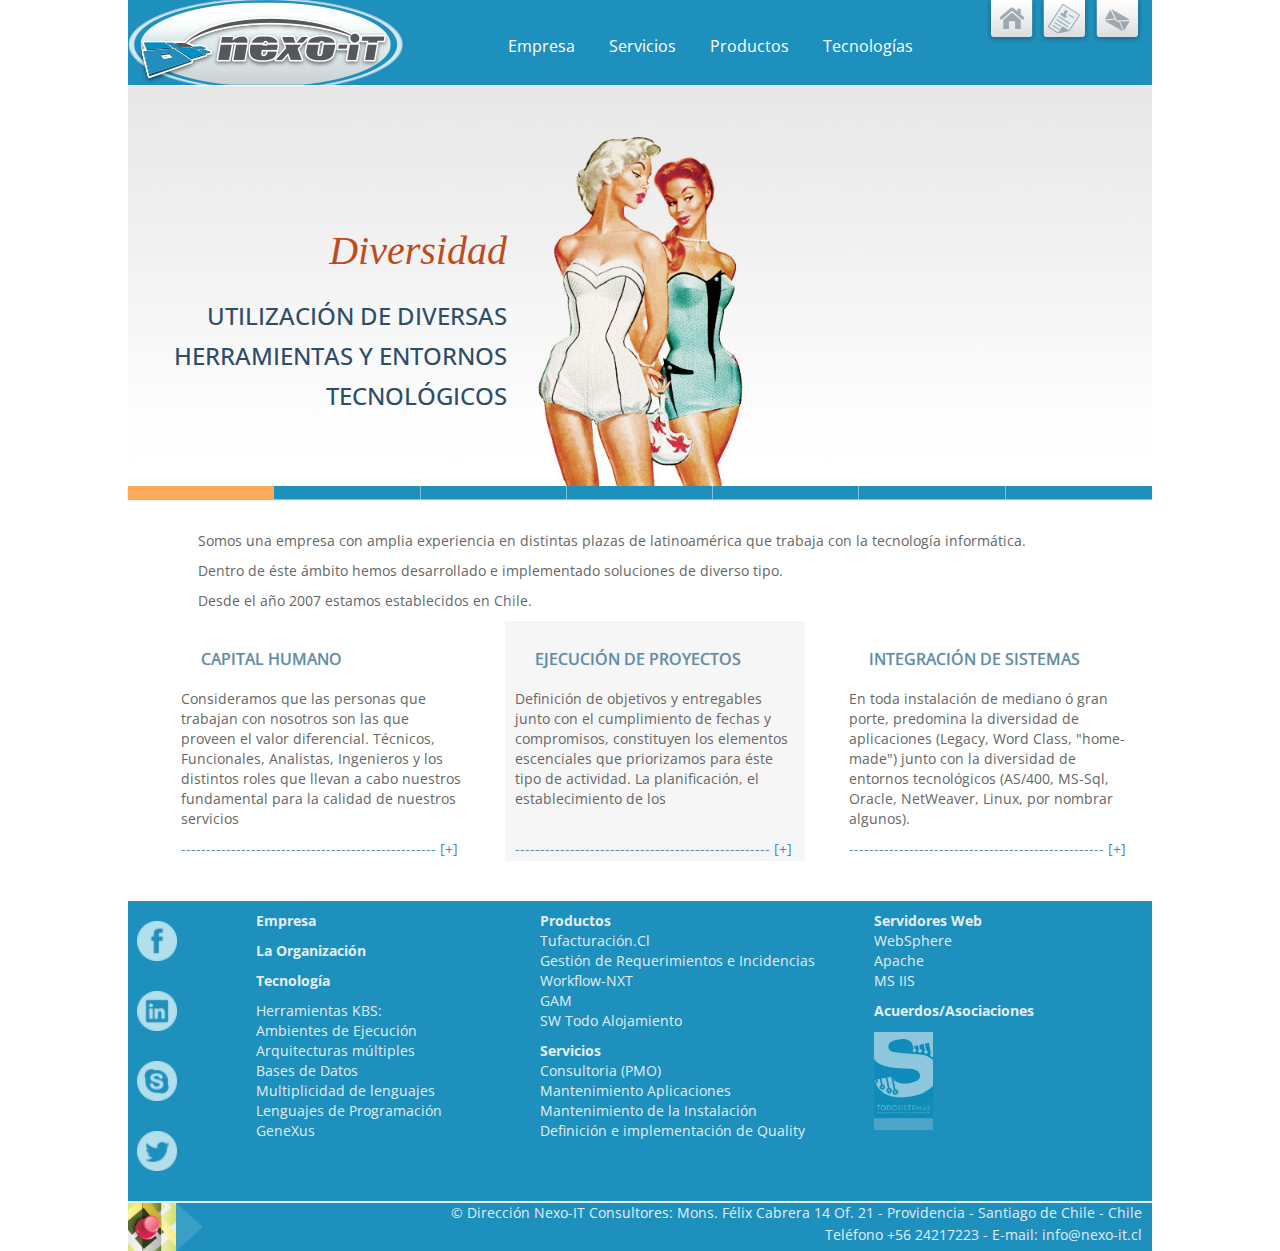
==== commit 08a54f4a: "EA" ====
--- a/index.html
+++ b/index.html
@@ -41,51 +41,50 @@
                         <li>
                             <img src="images/large/1.jpg" alt="image01" />
                             <div class="ei-title">
-                                <h2>Versatilidad</h2>
-                                <h3>Desarrollo web , Proyectos y consultorías en áreas financieras,en la industría y comercio</h3>
-                            </div>
-                        </li>
-                        <li>
-                            <img src="images/large/2.jpg" alt="image02" />
-                            <div class="ei-title">
                                 <h2>Diversidad</h2>
                                 <h3>Utilización de diversas herramientas y entornos tecnológicos</h3>
                             </div>
                         </li>
                         <li>
+                            <img src="images/large/2.jpg" alt="image02" />
+                            <div class="ei-title">
+                                <h2>Versatilidad</h2>
+                                <h3>Desarrollos web, Proyectos y  consultorias en áeas financieras en la industria y en el comercio</h3>
+                            </div>
+                        </li>
+                        <li>
                             <img src="images/large/3.jpg" alt="image03"/>
                             <div class="ei-title">
+                                <h2>Capacidad de Realización </h2>
+                                <h3>Gerenciamiento de Proyectos de mediano y gran porte </h3>
+                            </div>
+                        </li>
+                        <li>
+                            <img src="images/large/4.jpg" alt="image04"/>
+                            <div class="ei-title">
                                 <h2>Cumplimiento</h2>
-                                <h3>Objetivos dentro de plazos definidos, utilización de mejores,prácticas, técnicas de negociación,otros</h3>
-                            </div>
-                        </li>
-                        <li>
-                            <img src="images/large/4.jpg" alt="image04"/>
+                                <h3>de objetivos dentro de los plazos definios, utilización de mejores prácticas, técnicas de negociación, otros</h3>
+                            </div>
+                        </li>
+                        <li>
+                            <img src="images/large/5.jpg" alt="image05"/>
                             <div class="ei-title">
                                 <h2>World Class</h2>
-                                <h3>Implementación de aplicaciones de reconocidos resultados a nivel mundial(SAP, Bantotal, FISA)</h3>
-                            </div>
-                        </li>
-                        <li>
-                            <img src="images/large/5.jpg" alt="image05"/>
+                                <h3>Implementación de aplicaciones de reconocidos resultados a nivel mundial (SAP, Bantotal, FISA)</h3>
+                            </div>
+                        </li>
+                        <li>
+                            <img src="images/large/6.jpg" alt="image06"/>
                             <div class="ei-title">
                                 <h2>Conocimiento</h2>
-                                <h3>Reglas del negocio financiero,normativa, normas supervisadoras(Basilea)</h3>
-                            </div>
-                        </li>
-                        <li>
-                            <img src="images/large/6.jpg" alt="image06"/>
-                            <div class="ei-title">
-                                <h2>Integradores de Sistemas</h2>
-                                <h3>Estamos especializados en integración de sistemas y aplicaciones (SOA)</h3>
+                                <h3>Reglas del negocio financiero, normativa superintendencias, normas reguladoras (Basilea)</h3>
                             </div>
                         </li>
                         <li>
                             <img src="images/large/7.jpg" alt="image07"/>
                             <div class="ei-title">
-                                <h2>Otro Item Disponible</h2>
-                                <h3>Lorem ipsum dolor sit amet, consectetur adipisicing elit, sed do eiusmod
-                                tempor incididunt ut labore.</h3>
+                                <h2>Integradores de sistemas</h2>
+                                <h3>Estamos especializados en la integración de sistemas y aplicaciones</h3>
                             </div>
                         </li>
                     </ul><!-- ei-slider-large -->
@@ -187,8 +186,9 @@
 				MS IIS <br>
 				</p>
 				<p><strong> Acuerdos/Asociaciones</strong></p>
-				<img src="" alt="">
-				<img src="" alt="">
+				<img src="img/iconTodoSistemas.png" alt="">
+				<img src="img/imagIcon.png" alt="">
+				
 			</div>
 		</article>
 	
@@ -235,6 +235,7 @@
                 });
     		 function muestraModal()
     		 {
+    		 	//var modalSeleccionado = valorEnviado;
     		 	$('#myModal').modal('show');
     		 }
           
--- a/css/style.css
+++ b/css/style.css
@@ -22,6 +22,8 @@
 	width: 100%;
 	position:relative;
 	overflow: hidden;
+	padding: 0;
+	margin: 0;
 }
 .ei-slider-large li{
 	position: absolute;
@@ -153,4 +155,4 @@
 		font-size: 30px;
 		line-height: 40px;
 	}
-}+}
--- a/css/estilo.css
+++ b/css/estilo.css
@@ -1 +1,145 @@
-body{padding-right:10%;padding-left:10%;font-family:'Open Sans'}header{background:#1e90bd;color:#fff;position:absolute;width:80%;height:85px;}header figure{float:left}header #botones{margin-right:10px;float:right;}header #botones ul{list-style:none;}header #botones ul li{display:inline-block}header #botones ul li:hover{opacity:.4;cursor:pointer;transition:.3s}header #secciones{margin:35px 0 0 350px;font-size:16px;}header #secciones ul{list-style:none;}header #secciones ul li{display:inline-block;margin-left:30px;transition:.6s}header #secciones ul li:hover{cursor:pointer;color:#ffa95c;margin-left:30px;padding-bottom:10px;border-bottom:15px solid #ffa95c}section{padding-top:86px;}section #slider h2{color:#bd4b1e}section #slider h3{font-size:24px;color:#2d4d6a}section #presentacion{padding:45px 0 0 70px;color:#666}section #titulares{text-align:center;}section #titulares .cajaTit{color:#666;display:inline-block;height:240px;margin-left:30px;padding:10px;vertical-align:middle;width:300px;}section #titulares .cajaTit a{text-decoration:none}section #titulares .cajaTit h1{color:#5d8cac;margin:0;font-size:16px;text-align:left}section #titulares .cajaTit p{text-align:left}section #titulares #ejecucionProyectos{background:#f6f6f6}section #titulares .lineaPuenteada{color:#5d8cac}section #pieTitulares{color:#e2eef3;margin-top:40px;background:#1e90bd;height:300px;width:100%;}section #pieTitulares #sociales{margin-right:30px;height:300px;width:100px;}section #pieTitulares #sociales div{margin:20px 0 0 20px;transition:.5s;}section #pieTitulares #sociales div img{height:40px}section #pieTitulares #sociales div:hover{opacity:.5;cursor:pointer;transition:.5s}section #pieTitulares .cajaPieTit{width:280px;height:280px;display:inline-block;vertical-align:middle}section #pieTitulares #cajaPieTit3{margin-left:50px}footer{background:#1e90bd;border-top:2px solid #e2eef3;color:#e2eef3;height:50px;width:80%;position:absolute;text-align:right;}footer p{margin:0 10px 2px 0}footer img{float:left;height:48px}+body {
+  padding-right: 10%;
+  padding-left: 10%;
+  font-family: 'Open Sans';
+}
+header {
+  background: #1e90bd;
+  color: #fff;
+  position: absolute;
+  width: 80%;
+  height: 85px;
+}
+header figure {
+  float: left;
+}
+header #botones {
+  margin-right: 10px;
+  float: right;
+}
+header #botones ul {
+  list-style: none;
+}
+header #botones ul li {
+  display: inline-block;
+}
+header #botones ul li:hover {
+  opacity: 0.4;
+  cursor: pointer;
+  transition: 0.3s;
+}
+header #secciones {
+  margin: 35px 0 0 350px;
+  font-size: 16px;
+}
+header #secciones ul {
+  list-style: none;
+}
+header #secciones ul li {
+  display: inline-block;
+  margin-left: 30px;
+  transition: 0.6s;
+}
+header #secciones ul li:hover {
+  cursor: pointer;
+  color: #ffa95c;
+  margin-left: 30px;
+  padding-bottom: 10px;
+  border-bottom: 15px solid #ffa95c;
+}
+section {
+  padding-top: 86px;
+}
+section #slider h2 {
+  color: #bd4b1e;
+}
+section #slider h3 {
+  font-size: 24px;
+  color: #2d4d6a;
+}
+section #presentacion {
+  padding: 45px 0 0 70px;
+  color: #666;
+}
+section #titulares {
+  text-align: center;
+}
+section #titulares .cajaTit {
+  color: #666;
+  display: inline-block;
+  height: 240px;
+  margin-left: 30px;
+  padding: 10px;
+  vertical-align: middle;
+  width: 300px;
+}
+section #titulares .cajaTit a {
+  text-decoration: none;
+}
+section #titulares .cajaTit h1 {
+  color: #5d8cac;
+  margin: 0px;
+  font-size: 16px;
+  text-align: left;
+}
+section #titulares .cajaTit p {
+  text-align: left;
+}
+section #titulares #ejecucionProyectos {
+  background: #f6f6f6;
+}
+section #titulares .lineaPuenteada {
+  color: #5d8cac;
+}
+section #pieTitulares {
+  color: #e2eef3;
+  margin-top: 40px;
+  background: #1e90bd;
+  height: 300px;
+  width: 100%;
+}
+section #pieTitulares #sociales {
+  margin-right: 60px;
+  height: 300px;
+  width: 64px;
+}
+section #pieTitulares #sociales div {
+  margin: 20px 0 30px 9px;
+  transition: 0.5s;
+}
+section #pieTitulares #sociales div img {
+  height: 40px;
+}
+section #pieTitulares #sociales div:hover {
+  opacity: 0.5;
+  cursor: pointer;
+  transition: 0.5s;
+}
+section #pieTitulares .cajaPieTit {
+  width: 280px;
+  height: 280px;
+  display: inline-block;
+  vertical-align: middle;
+}
+section #pieTitulares #cajaPieTit3 {
+  padding-left: 50px;
+}
+section #pieTitulares #cajaPieTit3 img {
+  vertical-align: top;
+}
+footer {
+  background: #1e90bd;
+  border-top: 2px solid #e2eef3;
+  color: #e2eef3;
+  height: 50px;
+  width: 80%;
+  position: absolute;
+  text-align: right;
+}
+footer p {
+  margin: 0px 10px 2px 0;
+}
+footer img {
+  float: left;
+  height: 48px;
+}
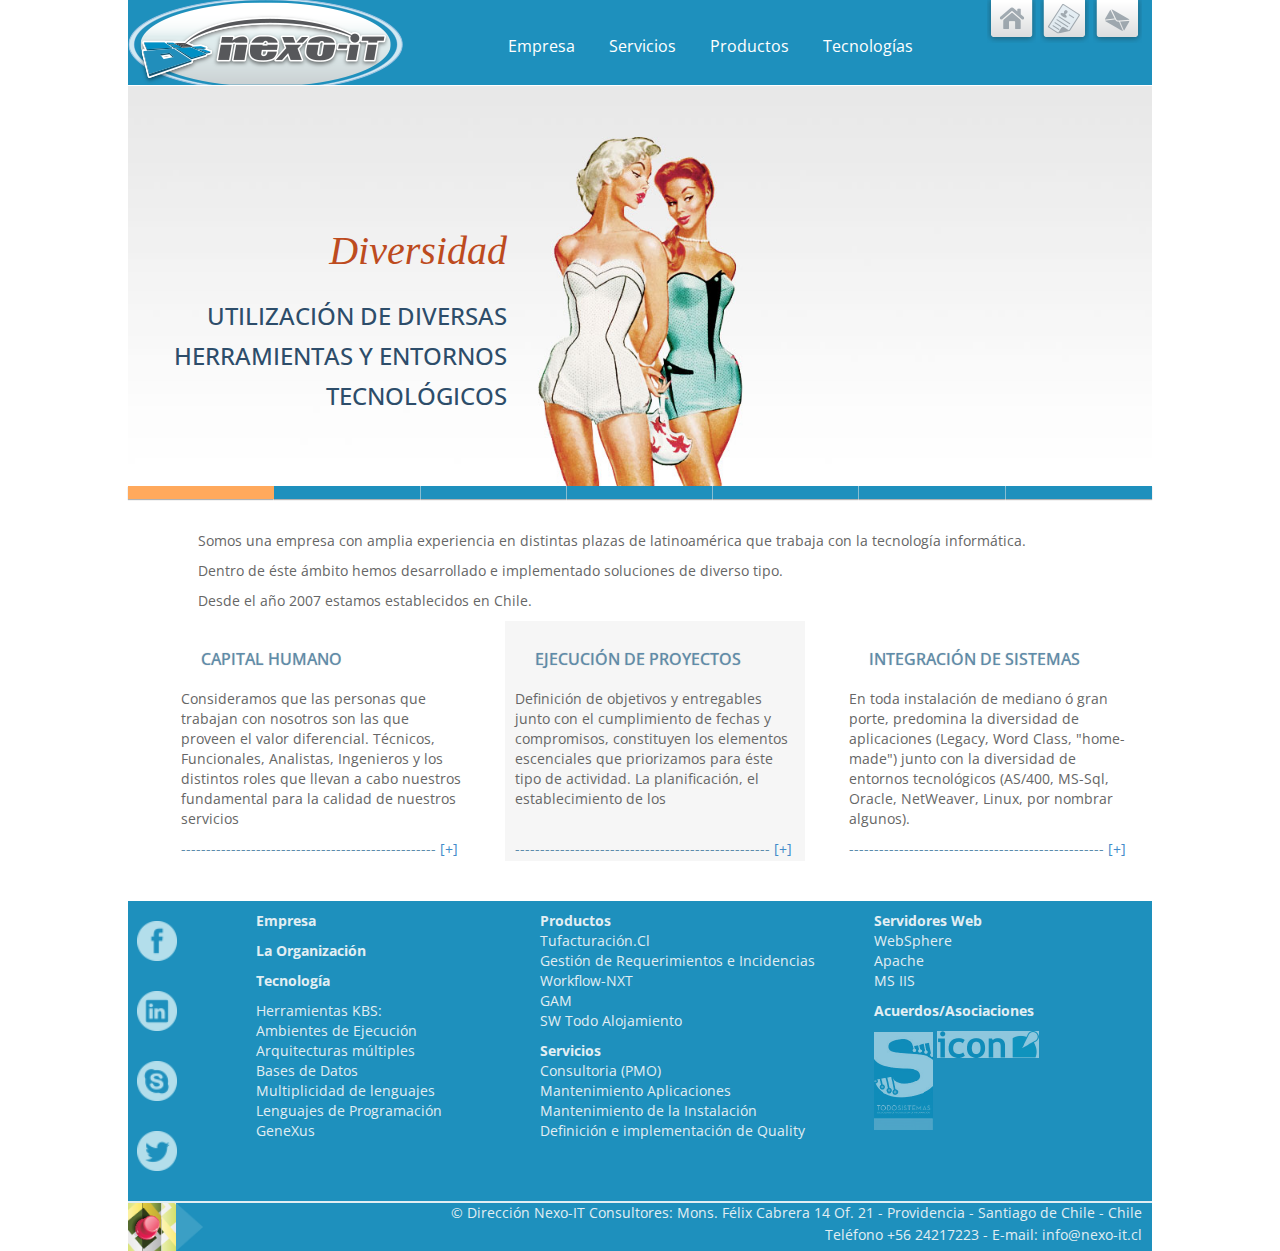
==== commit d1360e4b: "avan" ====
--- a/index.html
+++ b/index.html
@@ -20,7 +20,7 @@
 			<ul>
 				<li><a href="#" data-toggle="modal" onclick="muestraModal()"><img src="img/btHome.png" alt=""></a></li>
 				<li><a href="#" data-toggle="modal" onclick="muestraModal()"><img src="img/btTrabaje.png" alt=""></a></li>
-				<li><a href="#" data-toggle="modal" onclick="muestraModal()"><img src="img/btMail.png" alt=""></a></li>
+				<li><a href="#" data-toggle="modal" onclick="muestraModal('contactoModal')"><img src="img/btMail.png" alt=""></a></li>
 			</ul>
 		</nav>
 		<nav id="secciones"> 
@@ -114,7 +114,7 @@
 					distintos roles que llevan a cabo nuestros
 					fundamental para la calidad de nuestros servicios
 				</p>	
-				<p class="lineaPuenteada">--------------------------------------------------- <a href="#" data-toggle="modal" onclick="muestraModal()">[+]</a></p>
+				<p class="lineaPuenteada">--------------------------------------------------- <a href="#" data-toggle="modal" onclick="muestraModal('capitalHumanoModal')">[+]</a></p>
 			</div>
 			<div id="ejecucionProyectos" class="cajaTit">
 				<h1> Ejecución de proyectos </h1>
@@ -125,7 +125,7 @@
 					La planificación, el establecimiento de los
 				</p>	
 				<br>
-				<p class="lineaPuenteada">--------------------------------------------------- <a a href="#" data-toggle="modal" onclick="muestraModal()">[+]</a></p>
+				<p class="lineaPuenteada">--------------------------------------------------- <a a href="#" data-toggle="modal" onclick="muestraModal('ejecucionProyectosModal')">[+]</a></p>
 			</div>
 			<div id="integracionSistemas" class="cajaTit">
 				<h1> Integración de sistemas </h1>
@@ -135,7 +135,7 @@
 					de entornos tecnológicos (AS/400, MS-Sql, Oracle,
 					NetWeaver, Linux, por nombrar algunos).
 				</p>	
-				<p class="lineaPuenteada">--------------------------------------------------- <a href="#" data-toggle="modal" onclick="muestraModal()">[+]</a></p>
+				<p class="lineaPuenteada">--------------------------------------------------- <a href="#" data-toggle="modal" onclick="muestraModal('integracionSistemaModal')">[+]</a></p>
 			</div>
 		</article>
 		<article id="pieTitulares">
@@ -187,7 +187,7 @@
 				</p>
 				<p><strong> Acuerdos/Asociaciones</strong></p>
 				<img src="img/iconTodoSistemas.png" alt="">
-				<img src="img/imagIcon.png" alt="">
+				<img src="img/ImagIcon.png" alt="">
 				
 			</div>
 		</article>
@@ -204,22 +204,83 @@
 				
 <!--Todos los modals-->
 
-				<div id="myModal" class="modal fade bs-example-modal-sm" tabindex="-1" role="dialog" aria-labelledby="mySmallModalLabel" aria-hidden="true">
-				  <div class="modal-dialog modal-sm">
-				    <div class="modal-content" style="padding: 20px; width : 400px">
-				      <p>En un lugar de la Mancha, de cuyo nombre no quiero acordarme, no ha mucho
-				      tiempo que vivía un hidalgo de los de lanza en astillero, adarga antigua,
-				      rocín flaco y galgo corredor. Una olla de algo más vaca que carnero, salpicón
-				      las más noches, duelos y quebrantos los sábados, lantejas los viernes, algún
-				      palomino de añadidura los domingos, consumían las tres partes de su hacienda.
-				      El resto della concluían sayo de velarte, calzas de velludo para las fiestas,
-				      con sus pantuflos de lo mesmo, y los días de entresemana se honraba con su
-				      vellorí de lo más fino. Tenía en su casa una ama que pasaba de los cuarenta,
-				      y una sobrina que no llegaba a los veinte, y un mozo de campo y plaza, que así
-				      ensillaba el rocín como tomaba la podadera.</p>
+				<div id="capitalHumanoModal" class="modal fade bs-example-modal-lg " tabindex="-1" role="dialog" aria-labelledby="myLargeModalLabel" aria-hidden="true">
+  <div class="modal-dialog modal-lg">
+    <div class="modal-content propModal">
+				     <h3>Capital humano </h3>
+					<p>Consideramos que las personas que trabajan con nosotros son las que  proveen el valor diferencial.</p>
+
+					<p>Técnicos, Funcionales, Analistas, Ingenieros y los distintos roles que llevan a cabo nuestros consultores,  aportan un valor agregado fundamental para la calidad de nuestros servicios. </p>
+					 
+					<p>Es por ello que dentro de nuestra línea de gestión interna, generar un ambiente de trabajo que promueva la mejora continua en la búsqueda de ése diferencial, constituye parte estratégica de dicha gestión.</p>
+
+
 				    </div>
 				  </div>
 				</div>
+
+<!-- Integracion de sistemas -->
+
+				<div id="integracionSistemaModal" class="modal fade bs-example-modal-lg " tabindex="-1" role="dialog" aria-labelledby="myLargeModalLabel" aria-hidden="true">
+  <div class="modal-dialog modal-lg">
+    <div class="modal-content propModal">
+				    <h3>Integración de sistemas</h3>
+					<p>En toda instalación de mediano ó gran porte,  predomina la diversidad de aplicaciones (Legacy,  Word Class, "home-made") junto con la diversidad de entornos tecnológicos (AS/400, MS-Sql, Oracle, NetWeaver, Linux, por nombrar algunos)</p>
+
+					<p>Para alcanzar el éxito en los desafios que enfrentan nuestros clientes debemos lograr y garantizar un adecuado funcionamiento de sus aplicaciones y su interrelacion, buscando a traves de una Arquitectura Orientada a Servicios (SOA),  la unicidad y veracidad del dato que es compartido y utilizado entre ellos.</p>  
+
+					<p>Nos hemos especializado en la integración de un world class como SAP,  entre sus diversas aplicaciones en el ambito técnico y hacia otros sitemas internos y/o externos a nuestros clientes a traves de su plataforma de tecnología integrada SAP Netweaver  y  su  middleware SAP-PI.</p>
+
+					<p>Realizamos el mejor diseño de procesos posible para cada desafío y una eficiente distribución de cargas,  obteniendo la máxima optimización para los diferentes volúmenes de datos que se procesan.</p>
+
+				    </div>
+				  </div>
+				</div>
+
+<!-- Ejecucion de proyectos -->
+				<div id="ejecucionProyectosModal"class="modal fade bs-example-modal-lg " tabindex="-1" role="dialog" aria-labelledby="myLargeModalLabel" aria-hidden="true">
+  <div class="modal-dialog modal-lg">
+    <div class="modal-content propModal">
+				   <h3>Ejecución de proyectos</h3>
+					<p>Definición de objetivos y entregables  junto con el cumplimiento de fechas y compromisos,  constituyen los elementos escenciales que priorizamos para éste tipo de actividad.</p>
+
+					<p>La planificación, el establecimiento de los controles  adecuados, realización de tareas a través de las prácticas y estándares reconocidos en la industria informática,  están incorporados a nuestra forrma de trabajo y son parte de nuestra "cultura organizacional".</p>
+
+					<p>La gestión del proyecto, la búsqueda de acuerdos para salvar obstáculos que comprometan los objetivos a cumplir,  la real comprensión de las necesidades del cliente, son los caminos que nos permiten alcanzar el éxito en éste tipo de emprendimiento.</p>
+
+				    </div>
+				  </div>
+				</div>
+<!-- Contacto-->
+	
+				<div id="contactoModal"class="modal fade bs-example-modal-sm " tabindex="-1" role="dialog" aria-labelledby="myLargeModalLabel" aria-hidden="true">
+  <div class="modal-dialog modal-sm">
+    <div class="modal-content propModal contacto">
+				  <h3><span id="cuadAdorno">·</span>Contacto</h3>
+					<form action="#">
+						<div class="form-group">
+						    <label for="email">Su E-mail</label>
+						    <input type="email" class="form-control" id="email" placeholder="correo@dominio.cl">
+						</div>
+						<div class="form-group">
+						    <label for="nombre">Su Nombre</label>
+						    <input type="text" class="form-control" id="nombre" placeholder="Juan Peréz">
+						</div>
+						<div class="form-group">
+						    <label for="mensaje">Su E-mail</label>
+						    <textarea id="mensaje" class="form-control" rows="3"></textarea>
+						</div>
+						<input type="submit" value="Enviar" class="btn btn-default">
+					</form>
+
+
+				    </div>
+				  </div>
+				</div>
+
+
+
+
 	<script src="js/jquery.js"></script>
 	<script src="js/bootstrap.min.js"></script>
 	<script type="text/javascript" src="js/jquery.eislideshow.js"></script>
@@ -233,10 +294,10 @@
                     autoplay    : true,
                     titlespeed  : 1200
                 });
-    		 function muestraModal()
+    		 function muestraModal(valorEnviado)
     		 {
-    		 	//var modalSeleccionado = valorEnviado;
-    		 	$('#myModal').modal('show');
+    		 	//var modalSeleccionado = "'#"+valorEnviado+"'";
+    		 	$('#'+valorEnviado).modal('show');
     		 }
           
 
--- a/css/estilo.css
+++ b/css/estilo.css
@@ -143,3 +143,31 @@
   float: left;
   height: 48px;
 }
+.propModal {
+  color: #fff;
+  background: #1e90bd;
+  padding: 40px;
+}
+.contacto {
+  padding: 20px;
+  width: 400px;
+  height: 450px;
+}
+.contacto #cuadAdorno {
+  color: #fa0;
+  font-size: 28px;
+  margin-right: 3px;
+}
+.contacto input {
+  border-radius: 0;
+}
+.contacto textarea {
+  border-radius: 0;
+}
+.contacto form {
+  padding-left: 1em;
+}
+.contacto input[type="submit"] {
+  border-radius: 3px;
+  float: right;
+}
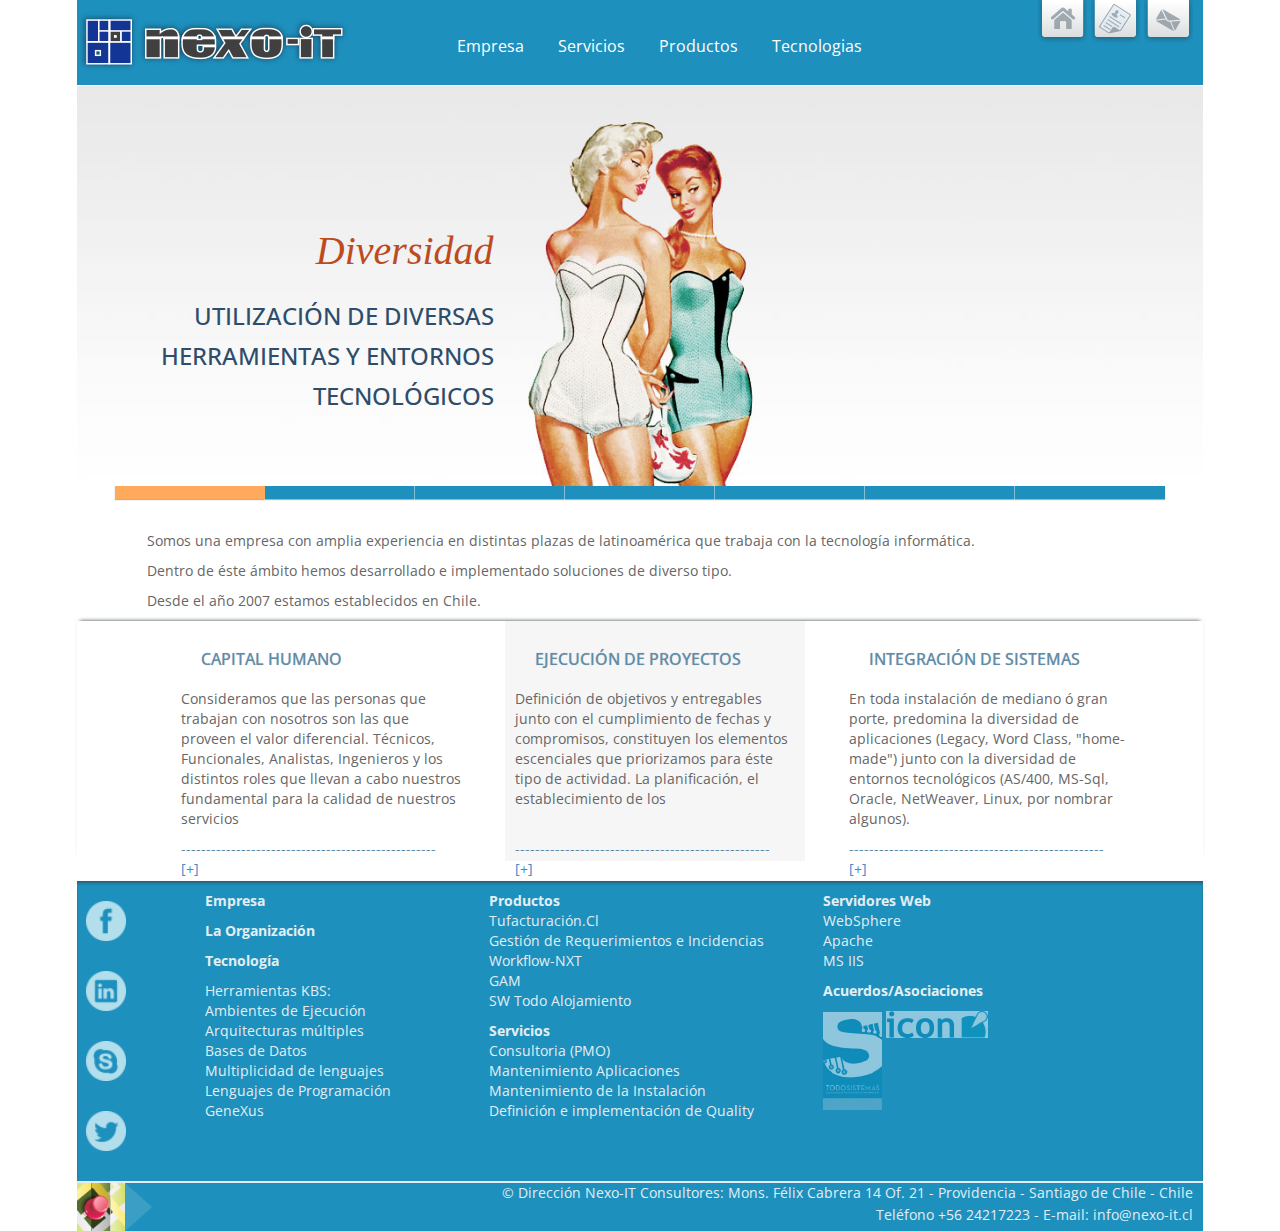
==== commit c868819c: "ultimo" ====
--- a/index.html
+++ b/index.html
@@ -19,16 +19,16 @@
 		<nav id="botones">
 			<ul>
 				<li><a href="#" data-toggle="modal" onclick="muestraModal()"><img src="img/btHome.png" alt=""></a></li>
-				<li><a href="#" data-toggle="modal" onclick="muestraModal()"><img src="img/btTrabaje.png" alt=""></a></li>
+				<li><a href="#" data-toggle="modal" onclick="muestraModal('trabajeConNosotros')"><img src="img/btTrabaje.png" alt=""></a></li>
 				<li><a href="#" data-toggle="modal" onclick="muestraModal('contactoModal')"><img src="img/btMail.png" alt=""></a></li>
 			</ul>
 		</nav>
 		<nav id="secciones"> 
 			<ul>
-				<li>Empresa</li>
-				<li>Servicios</li>
-				<li>Productos</li>
-				<li>Tecnologías</li>
+				<li><a href="index.html">Empresa</a></li>
+				<li><a href="servicios.html">Servicios</a></li>
+				<li><a href="productos.html">Productos</a></li>
+				<li><a href="tecnologias.html">Tecnologias</a></li>
 			</ul>			   
 		</nav>
 		
@@ -195,7 +195,7 @@
 	</section>
 		<footer>
 			<figure>
-				<img src="img/btMapa.png" alt="">
+				<a href="https://www.google.cl/maps/place/Mons+F%C3%A9lix+Cabrera+14/@-33.4241682,-70.6127899,17z/data=!4m2!3m1!1s0x9662cf6432e4edb1:0x27bfd5d75de2e30c" target="_blank"><img src="img/btMapa.png" alt=""></a>
 				<img src="img/trianguloPie.png" alt="">
 				<p>© Dirección Nexo-IT Consultores: Mons. Félix Cabrera 14 Of. 21 - Providencia - Santiago de Chile - Chile</p>
 				<p>Teléfono +56 24217223 - E-mail: info@nexo-it.cl</p>
@@ -205,16 +205,24 @@
 <!--Todos los modals-->
 
 				<div id="capitalHumanoModal" class="modal fade bs-example-modal-lg " tabindex="-1" role="dialog" aria-labelledby="myLargeModalLabel" aria-hidden="true">
-  <div class="modal-dialog modal-lg">
-    <div class="modal-content propModal">
-				     <h3>Capital humano </h3>
+				  <div class="modal-dialog modal-lg">
+				    <div class="modal-content propModal">
+			    	<nav class="botones-modal">
+						<ul>
+							<li><a href="https://www.google.cl/maps/place/Mons+F%C3%A9lix+Cabrera+14/@-33.4241682,-70.6127899,17z/data=!4m2!3m1!1s0x9662cf6432e4edb1:0x27bfd5d75de2e30c" target="_blank" ><img src="img/btMap.png" alt=""></a></li>
+							<li><a href="#" data-toggle="modal" onclick="muestraModal('trabajeConNosotros')"><img src="img/btTrabaje.png" alt=""></a></li>
+							<li><a href="#" data-toggle="modal" onclick="muestraModal('contactoModal')"><img src="img/btMail.png" alt=""></a></li>
+						</ul>
+					</nav>
+							     
+					<h3>Capital humano </h3>
 					<p>Consideramos que las personas que trabajan con nosotros son las que  proveen el valor diferencial.</p>
 
 					<p>Técnicos, Funcionales, Analistas, Ingenieros y los distintos roles que llevan a cabo nuestros consultores,  aportan un valor agregado fundamental para la calidad de nuestros servicios. </p>
 					 
 					<p>Es por ello que dentro de nuestra línea de gestión interna, generar un ambiente de trabajo que promueva la mejora continua en la búsqueda de ése diferencial, constituye parte estratégica de dicha gestión.</p>
 
-
+					<div class="cerrar">cerrar[x]</div>
 				    </div>
 				  </div>
 				</div>
@@ -224,6 +232,13 @@
 				<div id="integracionSistemaModal" class="modal fade bs-example-modal-lg " tabindex="-1" role="dialog" aria-labelledby="myLargeModalLabel" aria-hidden="true">
   <div class="modal-dialog modal-lg">
     <div class="modal-content propModal">
+    			    <nav class="botones-modal">
+					<ul>
+						<li><a href="https://www.google.cl/maps/place/Mons+F%C3%A9lix+Cabrera+14/@-33.4241682,-70.6127899,17z/data=!4m2!3m1!1s0x9662cf6432e4edb1:0x27bfd5d75de2e30c" target="_blank" ><img src="img/btMap.png" alt=""></a></li>
+						<li><a href="#" data-toggle="modal" onclick="muestraModal('trabajeConNosotros')"><img src="img/btTrabaje.png" alt=""></a></li>
+						<li><a href="#" data-toggle="modal" onclick="muestraModal('contactoModal')"><img src="img/btMail.png" alt=""></a></li>
+					</ul>
+					</nav>
 				    <h3>Integración de sistemas</h3>
 					<p>En toda instalación de mediano ó gran porte,  predomina la diversidad de aplicaciones (Legacy,  Word Class, "home-made") junto con la diversidad de entornos tecnológicos (AS/400, MS-Sql, Oracle, NetWeaver, Linux, por nombrar algunos)</p>
 
@@ -232,7 +247,7 @@
 					<p>Nos hemos especializado en la integración de un world class como SAP,  entre sus diversas aplicaciones en el ambito técnico y hacia otros sitemas internos y/o externos a nuestros clientes a traves de su plataforma de tecnología integrada SAP Netweaver  y  su  middleware SAP-PI.</p>
 
 					<p>Realizamos el mejor diseño de procesos posible para cada desafío y una eficiente distribución de cargas,  obteniendo la máxima optimización para los diferentes volúmenes de datos que se procesan.</p>
-
+					<div class="cerrar">cerrar[x]</div>
 				    </div>
 				  </div>
 				</div>
@@ -241,13 +256,20 @@
 				<div id="ejecucionProyectosModal"class="modal fade bs-example-modal-lg " tabindex="-1" role="dialog" aria-labelledby="myLargeModalLabel" aria-hidden="true">
   <div class="modal-dialog modal-lg">
     <div class="modal-content propModal">
+    			   <nav class="botones-modal">
+					<ul>
+						<li><a href="https://www.google.cl/maps/place/Mons+F%C3%A9lix+Cabrera+14/@-33.4241682,-70.6127899,17z/data=!4m2!3m1!1s0x9662cf6432e4edb1:0x27bfd5d75de2e30c" target="_blank" ><img src="img/btMap.png" alt=""></a></li>
+						<li><a href="#" data-toggle="modal" onclick="muestraModal('trabajeConNosotros')"><img src="img/btTrabaje.png" alt=""></a></li>
+						<li><a href="#" data-toggle="modal" onclick="muestraModal('contactoModal')"><img src="img/btMail.png" alt=""></a></li>
+					</ul>
+					</nav>
 				   <h3>Ejecución de proyectos</h3>
 					<p>Definición de objetivos y entregables  junto con el cumplimiento de fechas y compromisos,  constituyen los elementos escenciales que priorizamos para éste tipo de actividad.</p>
 
 					<p>La planificación, el establecimiento de los controles  adecuados, realización de tareas a través de las prácticas y estándares reconocidos en la industria informática,  están incorporados a nuestra forrma de trabajo y son parte de nuestra "cultura organizacional".</p>
 
 					<p>La gestión del proyecto, la búsqueda de acuerdos para salvar obstáculos que comprometan los objetivos a cumplir,  la real comprensión de las necesidades del cliente, son los caminos que nos permiten alcanzar el éxito en éste tipo de emprendimiento.</p>
-
+					<div class="cerrar">cerrar[x]</div>
 				    </div>
 				  </div>
 				</div>
@@ -256,6 +278,13 @@
 				<div id="contactoModal"class="modal fade bs-example-modal-sm " tabindex="-1" role="dialog" aria-labelledby="myLargeModalLabel" aria-hidden="true">
   <div class="modal-dialog modal-sm">
     <div class="modal-content propModal contacto">
+    			    	<nav class="botones-modal">
+						<ul>
+							<li><a href="https://www.google.cl/maps/place/Mons+F%C3%A9lix+Cabrera+14/@-33.4241682,-70.6127899,17z/data=!4m2!3m1!1s0x9662cf6432e4edb1:0x27bfd5d75de2e30c" target="_blank" ><img src="img/btMap.png" alt=""></a></li>
+							<li><a href="#" data-toggle="modal" onclick="muestraModal('trabajeConNosotros')"><img src="img/btTrabaje.png" alt=""></a></li>
+							<li><a href="#" data-toggle="modal" onclick="muestraModal('contactoModal')"><img src="img/btMail.png" alt=""></a></li>
+						</ul>
+					</nav>
 				  <h3><span id="cuadAdorno">·</span>Contacto</h3>
 					<form action="#">
 						<div class="form-group">
@@ -267,17 +296,58 @@
 						    <input type="text" class="form-control" id="nombre" placeholder="Juan Peréz">
 						</div>
 						<div class="form-group">
-						    <label for="mensaje">Su E-mail</label>
+						    <label for="mensaje">Mensaje</label>
 						    <textarea id="mensaje" class="form-control" rows="3"></textarea>
 						</div>
-						<input type="submit" value="Enviar" class="btn btn-default">
+						<div class="form-group">
+							<input type="submit" value="Enviar" class="btn btn-default">
+						</div>
+						<div class="cerrarFormulario">cerrar[x]</div>
+						
 					</form>
-
-
-				    </div>
-				  </div>
-				</div>
-
+					
+				    </div>
+				  </div>
+				</div>
+
+<!-- Trabaje con nosotros -->
+					<div id="trabajeConNosotros" class="modal fade bs-example-modal-sm " tabindex="-1" role="dialog" aria-labelledby="myLargeModalLabel" aria-hidden="true">
+  <div class="modal-dialog modal-sm">
+    <div class="modal-content propModal contacto" style="height: 530px">
+    			 	<nav class="botones-modal">
+						<ul>
+							<li><a href="https://www.google.cl/maps/place/Mons+F%C3%A9lix+Cabrera+14/@-33.4241682,-70.6127899,17z/data=!4m2!3m1!1s0x9662cf6432e4edb1:0x27bfd5d75de2e30c" target="_blank" ><img src="img/btMap.png" alt=""></a></li>
+							<li><a href="#" data-toggle="modal" onclick="muestraModal('trabajeConNosotros')"><img src="img/btTrabaje.png" alt=""></a></li>
+							<li><a href="#" data-toggle="modal" onclick="muestraModal('contactoModal')"><img src="img/btMail.png" alt=""></a></li>
+						</ul>
+					</nav>
+				  <h3><span id="cuadAdorno">·</span>Contacto</h3>
+					<form action="#">
+						<div class="form-group">
+						    <label for="email">Su E-mail</label>
+						    <input type="email" class="form-control" id="email" placeholder="correo@dominio.cl">
+						</div>
+						<div class="form-group">
+						    <label for="nombre">Su Nombre</label>
+						    <input type="text" class="form-control" id="nombre" placeholder="Juan Peréz">
+						</div>
+						<div class="form-group">
+						    <label for="mensaje">Mensaje</label>
+						    <textarea id="mensaje" class="form-control" rows="3"></textarea>
+						</div>
+						<div class="form-group">
+						    <label for="cv">Cargar Archivo</label>
+						    <input type="file" class="form-control" id="cv">
+						</div>
+						<div class="form-group">
+							<input type="submit" value="Enviar" class="btn btn-default">
+						</div>
+						<div class="cerrarFormulario">cerrar[x]</div>
+					</form>
+						
+				    </div>
+				  </div>
+				</div>
 
 
 
@@ -287,6 +357,14 @@
     <script type="text/javascript" src="js/jquery.easing.1.3.js"></script>
 	<script src="js/plugins.js"></script>
     <script>
+    		$(document).ready(function(){
+    			$('.cerrar').on('click',function(){
+    				$('.modal').modal('hide');
+    			});
+    			$('.cerrarFormulario').on('click',function(){
+    				$('.modal').modal('hide');
+    			});
+    		});
     		 $('#ei-slider').eislideshow({
                     easing      : 'easeOutExpo',
                     titleeasing : 'easeOutExpo',
@@ -297,10 +375,9 @@
     		 function muestraModal(valorEnviado)
     		 {
     		 	//var modalSeleccionado = "'#"+valorEnviado+"'";
+    		 	$('.modal').modal('hide');
     		 	$('#'+valorEnviado).modal('show');
     		 }
-          
-
     </script>
       
 
--- a/css/estilo.css
+++ b/css/estilo.css
@@ -1,13 +1,13 @@
 body {
-  padding-right: 10%;
-  padding-left: 10%;
+  padding-right: 6%;
+  padding-left: 6%;
   font-family: 'Open Sans';
 }
 header {
   background: #1e90bd;
   color: #fff;
   position: absolute;
-  width: 80%;
+  width: 88%;
   height: 85px;
 }
 header figure {
@@ -47,6 +47,10 @@
   padding-bottom: 10px;
   border-bottom: 15px solid #ffa95c;
 }
+header #secciones ul a {
+  color: #fff;
+  text-decoration: none;
+}
 section {
   padding-top: 86px;
 }
@@ -63,6 +67,9 @@
 }
 section #titulares {
   text-align: center;
+  -moz-box-shadow: 0px -3px 4px -3px #384042;
+  -webkit-box-shadow: 0px -3px 4px -3px #384042;
+  box-shadow: 0px -3px 4px -3px #384042;
 }
 section #titulares .cajaTit {
   color: #666;
@@ -75,6 +82,7 @@
 }
 section #titulares .cajaTit a {
   text-decoration: none;
+  padding: 10px 10px 10px 0;
 }
 section #titulares .cajaTit h1 {
   color: #5d8cac;
@@ -93,7 +101,10 @@
 }
 section #pieTitulares {
   color: #e2eef3;
-  margin-top: 40px;
+  -moz-box-shadow: inset 0px 3px 4px -2px #384042;
+  -webkit-box-shadow: inset 0px 3px 4px -2px #384042;
+  box-shadow: inset 0px 3px 4px -2px #384042;
+  margin-top: 20px;
   background: #1e90bd;
   height: 300px;
   width: 100%;
@@ -127,12 +138,51 @@
 section #pieTitulares #cajaPieTit3 img {
   vertical-align: top;
 }
+section .textosArticle {
+  padding-right: 20px;
+  Background: #fff;
+  -webkit-box-shadow: 0px 3px 4px -2px #384042;
+  -moz-box-shadow: 0px 3px 4px -2px #384042;
+  box-shadow: 0px 3px 4px -2px #384042;
+  padding-bottom: 20px;
+}
+section .textosArticle h3 {
+  Color: #5d8cac;
+  font-size: 30pt;
+  Margin-left: 45px;
+  Margin-top: 40px;
+}
+section .textosArticle .textosServicios p {
+  color: #666;
+  margin-left: 45px;
+  font-size: 12px;
+}
+section .textosArticle .textosServicios .subtitulos {
+  color: #5d8cac;
+  font-size: 14px;
+  margin-top: 50px;
+  margin-left: 45px;
+}
+section #clientes {
+  text-align: center;
+}
+section #clientes p {
+  Color: #c7c7c7;
+  font-size: 14px;
+  Margin-left: 14px;
+  Margin-top: 10px;
+  Margin-bottom: 5px;
+  text-align: left;
+}
+section #clientes img {
+  margin: 5px 14px 5px 14px;
+}
 footer {
   background: #1e90bd;
   border-top: 2px solid #e2eef3;
   color: #e2eef3;
   height: 50px;
-  width: 80%;
+  width: 88%;
   position: absolute;
   text-align: right;
 }
@@ -146,10 +196,34 @@
 .propModal {
   color: #fff;
   background: #1e90bd;
-  padding: 40px;
+  padding: 0px 0px 0px 40px;
+  position: absolute;
+  border-radius: 3px;
+}
+.propModal h3 {
+  margin-top: 40px;
+}
+.propModal p {
+  margin-right: 40px;
+}
+.propModal .botones-modal {
+  margin-top: 0px;
+  margin-right: 10px;
+  float: right;
+}
+.propModal .botones-modal ul {
+  list-style: none;
+}
+.propModal .botones-modal ul li {
+  display: inline-block;
+}
+.propModal .botones-modal ul li:hover {
+  opacity: 0.4;
+  cursor: pointer;
+  transition: 0.3s;
 }
 .contacto {
-  padding: 20px;
+  padding: 0px 0px 0px 20px;
   width: 400px;
   height: 450px;
 }
@@ -166,8 +240,32 @@
 }
 .contacto form {
   padding-left: 1em;
+  margin-right: 20px;
 }
 .contacto input[type="submit"] {
   border-radius: 3px;
   float: right;
 }
+.contacto h3 {
+  margin-top: 20px;
+}
+.cerrar {
+  cursor: pointer;
+  float: right;
+  font-size: 12px;
+  margin-right: 20px;
+  padding-top: 10px;
+  padding-bottom: 5px;
+}
+.cerrar:hover {
+  color: #fa0;
+}
+.cerrarFormulario {
+  cursor: pointer;
+  font-size: 12px;
+  padding-top: 80px;
+  text-align: right;
+}
+.cerrarFormulario:hover {
+  color: #fa0;
+}
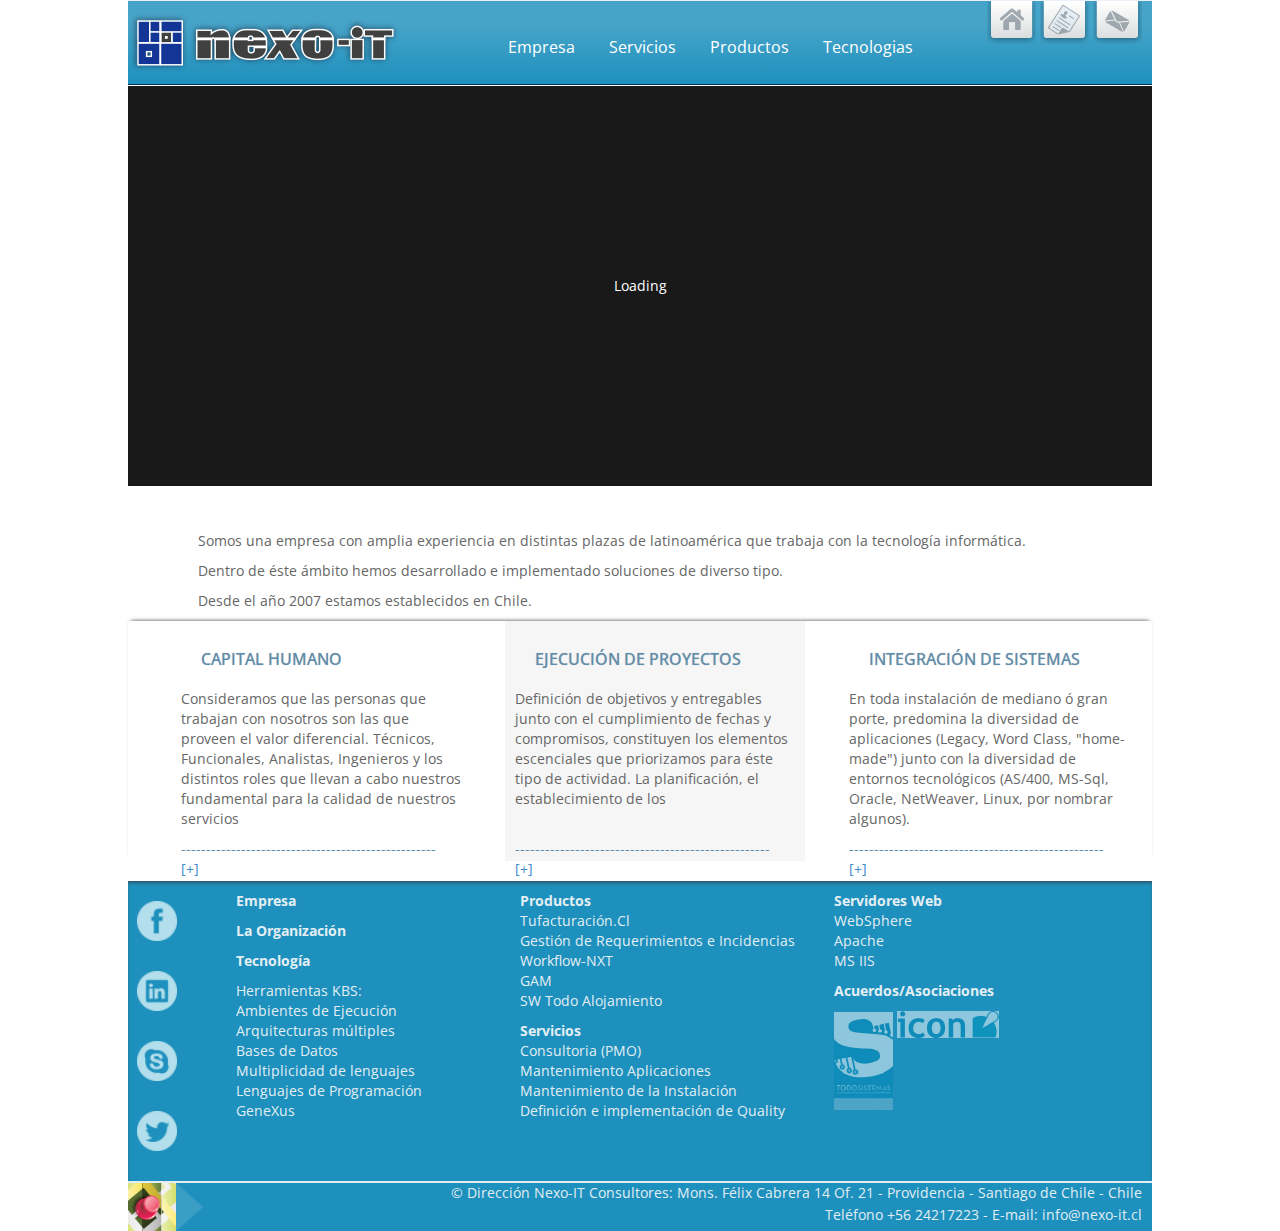
==== commit cc2084ae: "otro" ====
--- a/index.html
+++ b/index.html
@@ -39,49 +39,49 @@
                 <div id="ei-slider" class="ei-slider">
                     <ul class="ei-slider-large">
                         <li>
-                            <img src="images/large/1.jpg" alt="image01" />
+                            <img src="images/first/large/1.jpg" alt="image01" />
                             <div class="ei-title">
                                 <h2>Diversidad</h2>
                                 <h3>Utilización de diversas herramientas y entornos tecnológicos</h3>
                             </div>
                         </li>
                         <li>
-                            <img src="images/large/2.jpg" alt="image02" />
+                            <img src="images/first/large/2.jpg" alt="image02" />
                             <div class="ei-title">
                                 <h2>Versatilidad</h2>
                                 <h3>Desarrollos web, Proyectos y  consultorias en áeas financieras en la industria y en el comercio</h3>
                             </div>
                         </li>
                         <li>
-                            <img src="images/large/3.jpg" alt="image03"/>
+                            <img src="images/first/large/3.jpg" alt="image03"/>
                             <div class="ei-title">
                                 <h2>Capacidad de Realización </h2>
                                 <h3>Gerenciamiento de Proyectos de mediano y gran porte </h3>
                             </div>
                         </li>
                         <li>
-                            <img src="images/large/4.jpg" alt="image04"/>
+                            <img src="images/first/large/4.jpg" alt="image04"/>
                             <div class="ei-title">
                                 <h2>Cumplimiento</h2>
                                 <h3>de objetivos dentro de los plazos definios, utilización de mejores prácticas, técnicas de negociación, otros</h3>
                             </div>
                         </li>
                         <li>
-                            <img src="images/large/5.jpg" alt="image05"/>
+                            <img src="images/first/large/5.jpg" alt="image05"/>
                             <div class="ei-title">
                                 <h2>World Class</h2>
                                 <h3>Implementación de aplicaciones de reconocidos resultados a nivel mundial (SAP, Bantotal, FISA)</h3>
                             </div>
                         </li>
                         <li>
-                            <img src="images/large/6.jpg" alt="image06"/>
+                            <img src="images/first/large/6.jpg" alt="image06"/>
                             <div class="ei-title">
                                 <h2>Conocimiento</h2>
                                 <h3>Reglas del negocio financiero, normativa superintendencias, normas reguladoras (Basilea)</h3>
                             </div>
                         </li>
                         <li>
-                            <img src="images/large/7.jpg" alt="image07"/>
+                            <img src="images/first/large/7.jpg" alt="image07"/>
                             <div class="ei-title">
                                 <h2>Integradores de sistemas</h2>
                                 <h3>Estamos especializados en la integración de sistemas y aplicaciones</h3>
@@ -90,13 +90,13 @@
                     </ul><!-- ei-slider-large -->
                     <ul class="ei-slider-thumbs">
                         <li class="ei-slider-element">Current</li>
-                        <li><a href="#">Slide 1</a><img src="images/thumbs/1.jpg" alt="thumb01" /></li>
-                        <li><a href="#">Slide 2</a><img src="images/thumbs/2.jpg" alt="thumb02" /></li>
-                        <li><a href="#">Slide 3</a><img src="images/thumbs/3.jpg" alt="thumb03" /></li>
-                        <li><a href="#">Slide 4</a><img src="images/thumbs/4.jpg" alt="thumb04" /></li>
-                        <li><a href="#">Slide 5</a><img src="images/thumbs/5.jpg" alt="thumb05" /></li>
-                        <li><a href="#">Slide 6</a><img src="images/thumbs/6.jpg" alt="thumb06" /></li>
-                        <li><a href="#">Slide 7</a><img src="images/thumbs/7.jpg" alt="thumb07" /></li>
+                        <li><a href="#">Slide 1</a><img src="images/first/thumbs/1.jpg" alt="thumb01" /></li>
+                        <li><a href="#">Slide 2</a><img src="images/first/thumbs/2.jpg" alt="thumb02" /></li>
+                        <li><a href="#">Slide 3</a><img src="images/first/thumbs/3.jpg" alt="thumb03" /></li>
+                        <li><a href="#">Slide 4</a><img src="images/first/thumbs/4.jpg" alt="thumb04" /></li>
+                        <li><a href="#">Slide 5</a><img src="images/first/thumbs/5.jpg" alt="thumb05" /></li>
+                        <li><a href="#">Slide 6</a><img src="images/first/thumbs/6.jpg" alt="thumb06" /></li>
+                        <li><a href="#">Slide 7</a><img src="images/first/thumbs/7.jpg" alt="thumb07" /></li>
                     </ul><!-- ei-slider-thumbs -->
                 </div><!-- ei-slider -->
 		</article>
@@ -348,9 +348,6 @@
 				    </div>
 				  </div>
 				</div>
-
-
-
 	<script src="js/jquery.js"></script>
 	<script src="js/bootstrap.min.js"></script>
 	<script type="text/javascript" src="js/jquery.eislideshow.js"></script>
@@ -379,12 +376,5 @@
     		 	$('#'+valorEnviado).modal('show');
     		 }
     </script>
-      
-
-
-
-
-          
-
 </body>
 </html>--- a/css/style.css
+++ b/css/style.css
@@ -46,8 +46,8 @@
 	text-align: right;
 }
 .ei-title h2{
-	font-size: 40px;
-	line-height: 50px;
+	font-size: 35px;
+	line-height: 120%;
 	font-family: 'Playfair Display', serif;
 	font-style: italic;
 	color: #b5b5b5;
--- a/css/estilo.css
+++ b/css/estilo.css
@@ -1,13 +1,23 @@
 body {
-  padding-right: 6%;
-  padding-left: 6%;
   font-family: 'Open Sans';
+  width: 1024px;
+  margin-left: auto;
+  margin-right: auto;
+  padding: 0px;
 }
 header {
-  background: #1e90bd;
+  background: #47a4c9;
+  background: -moz-linear-gradient(top, #47a4c9 28%, #1e90bd 100%);
+  background: -webkit-gradient(linear, left top, left bottom, color-stop(28%, #47a4c9), color-stop(100%, #1e90bd));
+  background: -webkit-linear-gradient(top, #47a4c9 28%, #1e90bd 100%);
+  background: -o-linear-gradient(top, #47a4c9 28%, #1e90bd 100%);
+  background: -ms-linear-gradient(top, #47a4c9 28%, #1e90bd 100%);
+  background: linear-gradient(bottom, #47a4c9 28%, #1e90bd 100%);
+  border-top: #eaf1fa 1px solid;
+  border-bottom: #002b5e 1px solid;
   color: #fff;
   position: absolute;
-  width: 88%;
+  width: 1024px;
   height: 85px;
 }
 header figure {
@@ -52,6 +62,7 @@
   text-decoration: none;
 }
 section {
+  width: 1024px;
   padding-top: 86px;
 }
 section #slider h2 {
@@ -110,7 +121,7 @@
   width: 100%;
 }
 section #pieTitulares #sociales {
-  margin-right: 60px;
+  margin-right: 40px;
   height: 300px;
   width: 64px;
 }
@@ -132,8 +143,11 @@
   display: inline-block;
   vertical-align: middle;
 }
+section #pieTitulares #cajaPieTit2 {
+  padding-left: 0px;
+}
 section #pieTitulares #cajaPieTit3 {
-  padding-left: 50px;
+  padding-left: 30px;
 }
 section #pieTitulares #cajaPieTit3 img {
   vertical-align: top;
@@ -148,9 +162,9 @@
 }
 section .textosArticle h3 {
   Color: #5d8cac;
-  font-size: 30pt;
+  font-size: 23pt;
   Margin-left: 45px;
-  Margin-top: 40px;
+  Margin-top: 50px;
 }
 section .textosArticle .textosServicios p {
   color: #666;
@@ -160,7 +174,7 @@
 section .textosArticle .textosServicios .subtitulos {
   color: #5d8cac;
   font-size: 14px;
-  margin-top: 50px;
+  margin-top: 30px;
   margin-left: 45px;
 }
 section #clientes {
@@ -176,13 +190,18 @@
 }
 section #clientes img {
   margin: 5px 14px 5px 14px;
+  opacity: 0.3;
+}
+section #clientes img:hover {
+  transition: 0.3s;
+  opacity: 1;
 }
 footer {
   background: #1e90bd;
   border-top: 2px solid #e2eef3;
   color: #e2eef3;
   height: 50px;
-  width: 88%;
+  width: 1024px;
   position: absolute;
   text-align: right;
 }
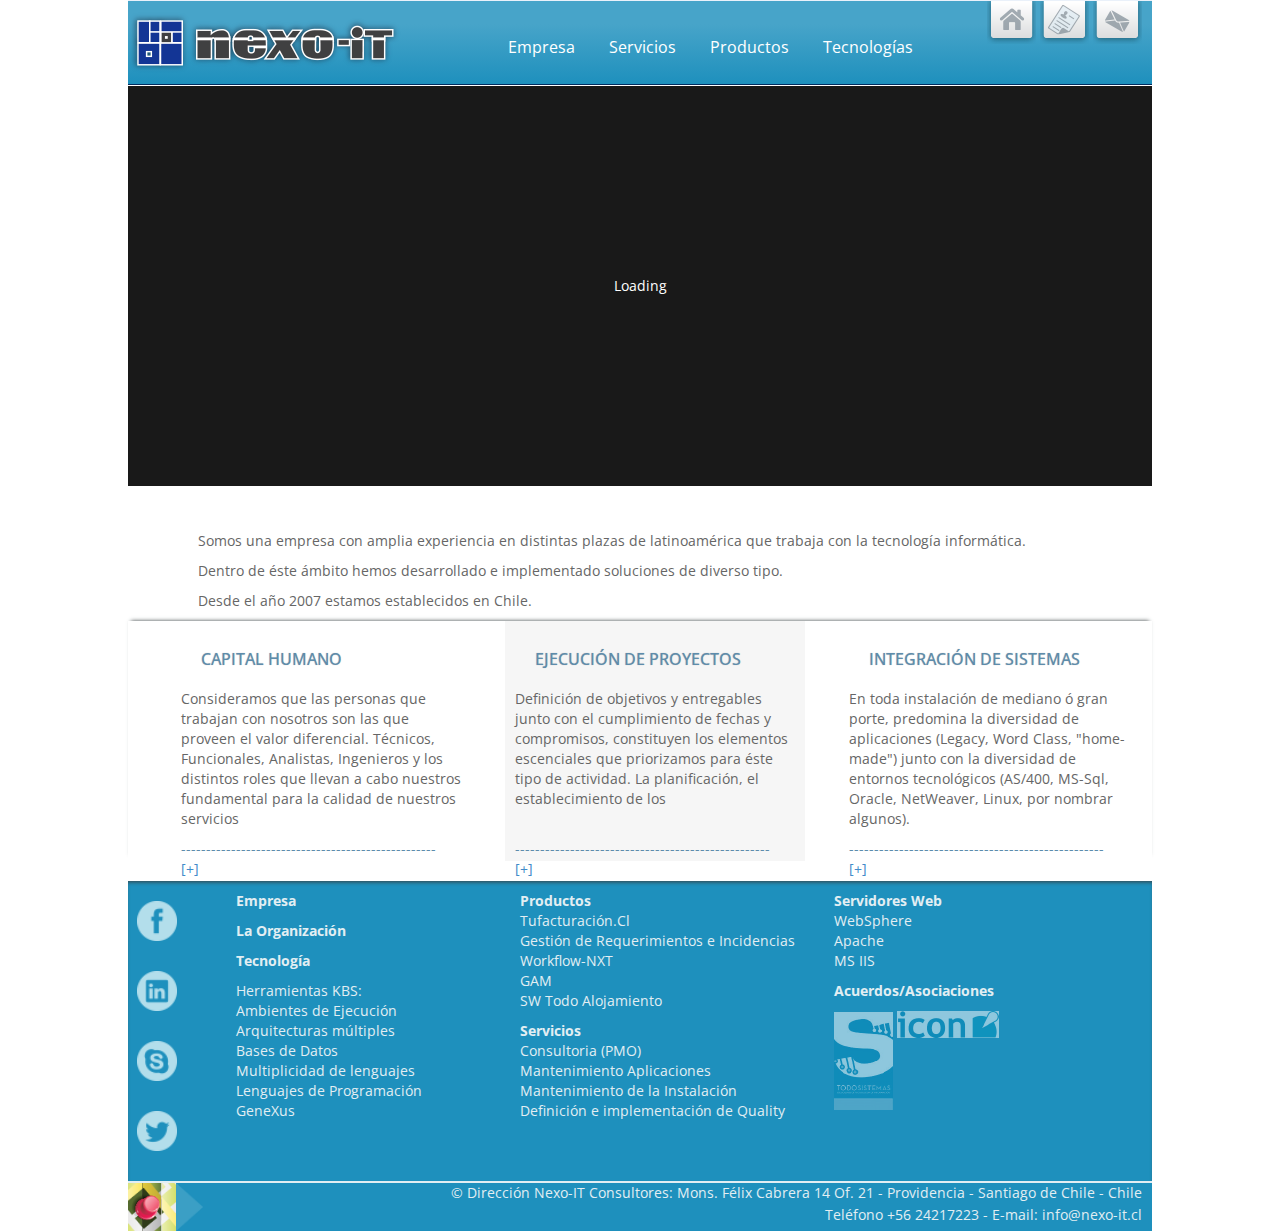
==== commit f044e332: "tild" ====
--- a/index.html
+++ b/index.html
@@ -28,7 +28,7 @@
 				<li><a href="index.html">Empresa</a></li>
 				<li><a href="servicios.html">Servicios</a></li>
 				<li><a href="productos.html">Productos</a></li>
-				<li><a href="tecnologias.html">Tecnologias</a></li>
+				<li><a href="tecnologias.html">Tecnologías</a></li>
 			</ul>			   
 		</nav>
 		
